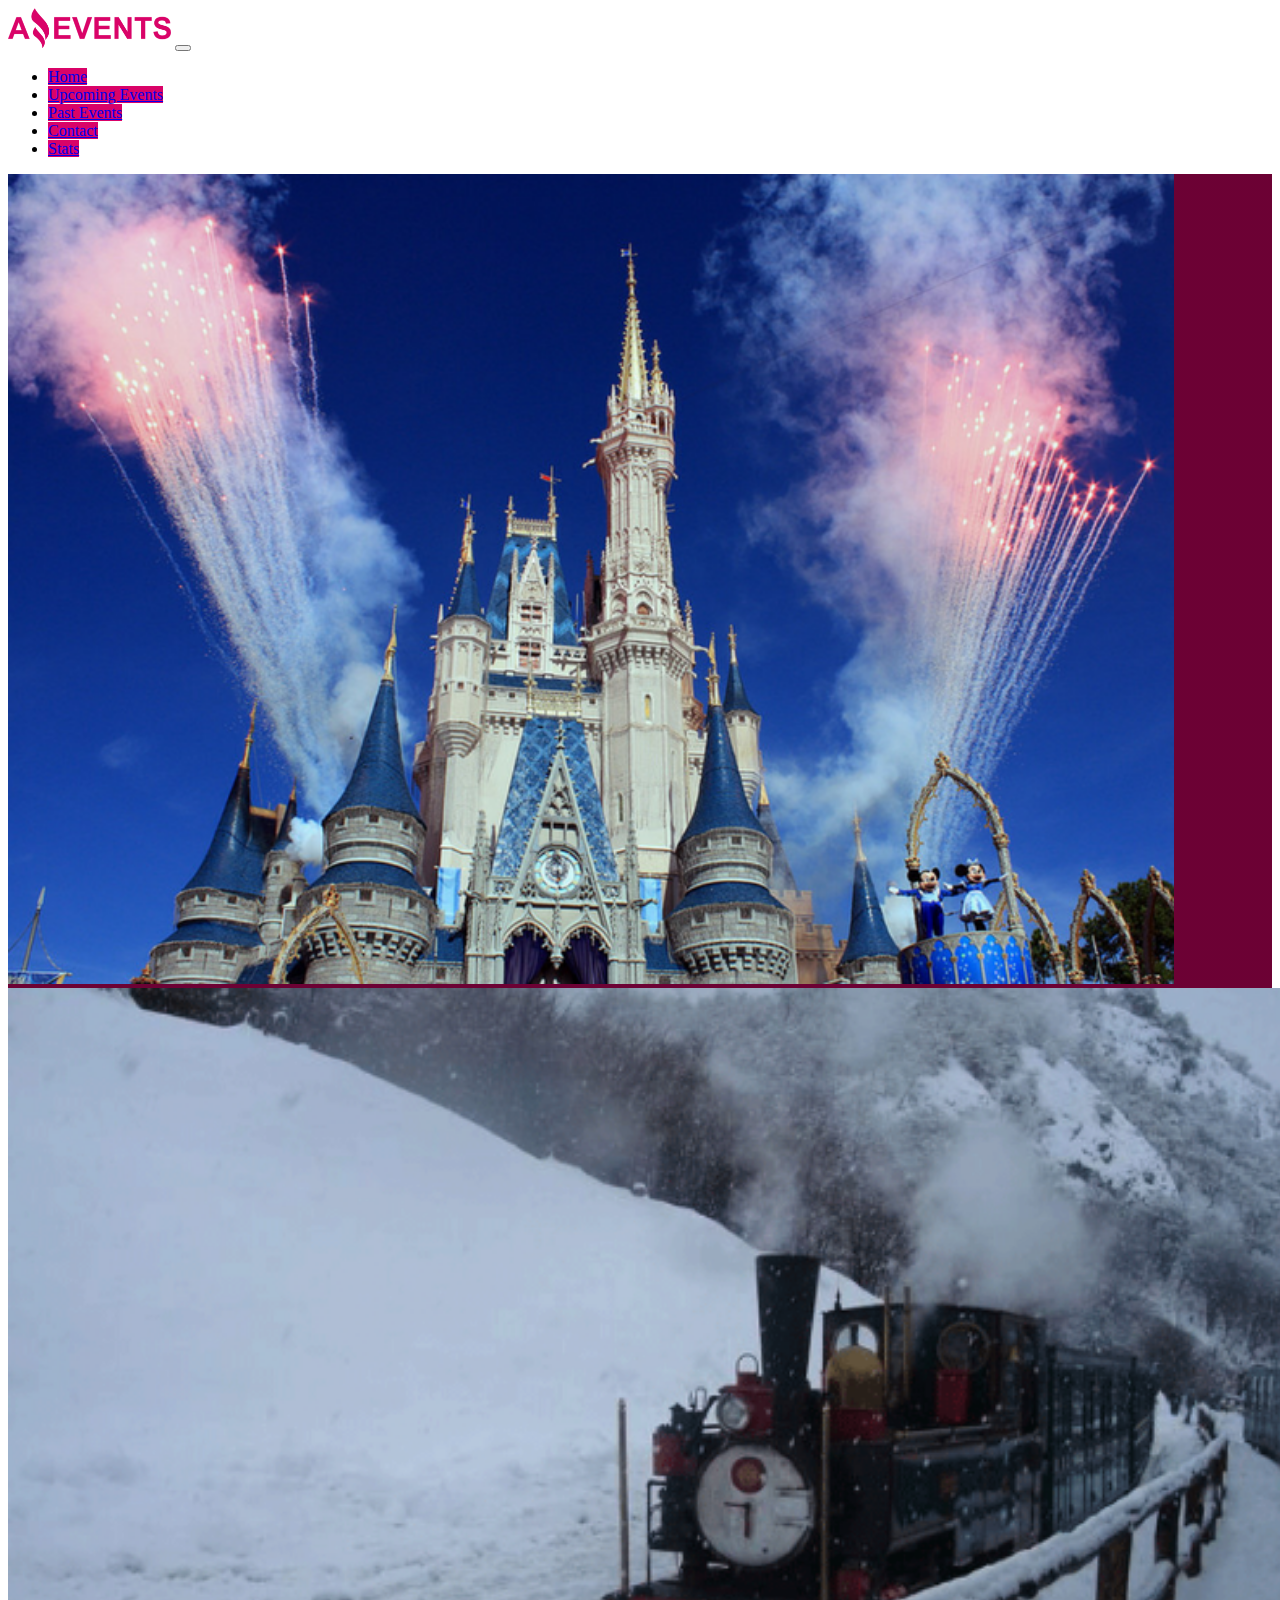
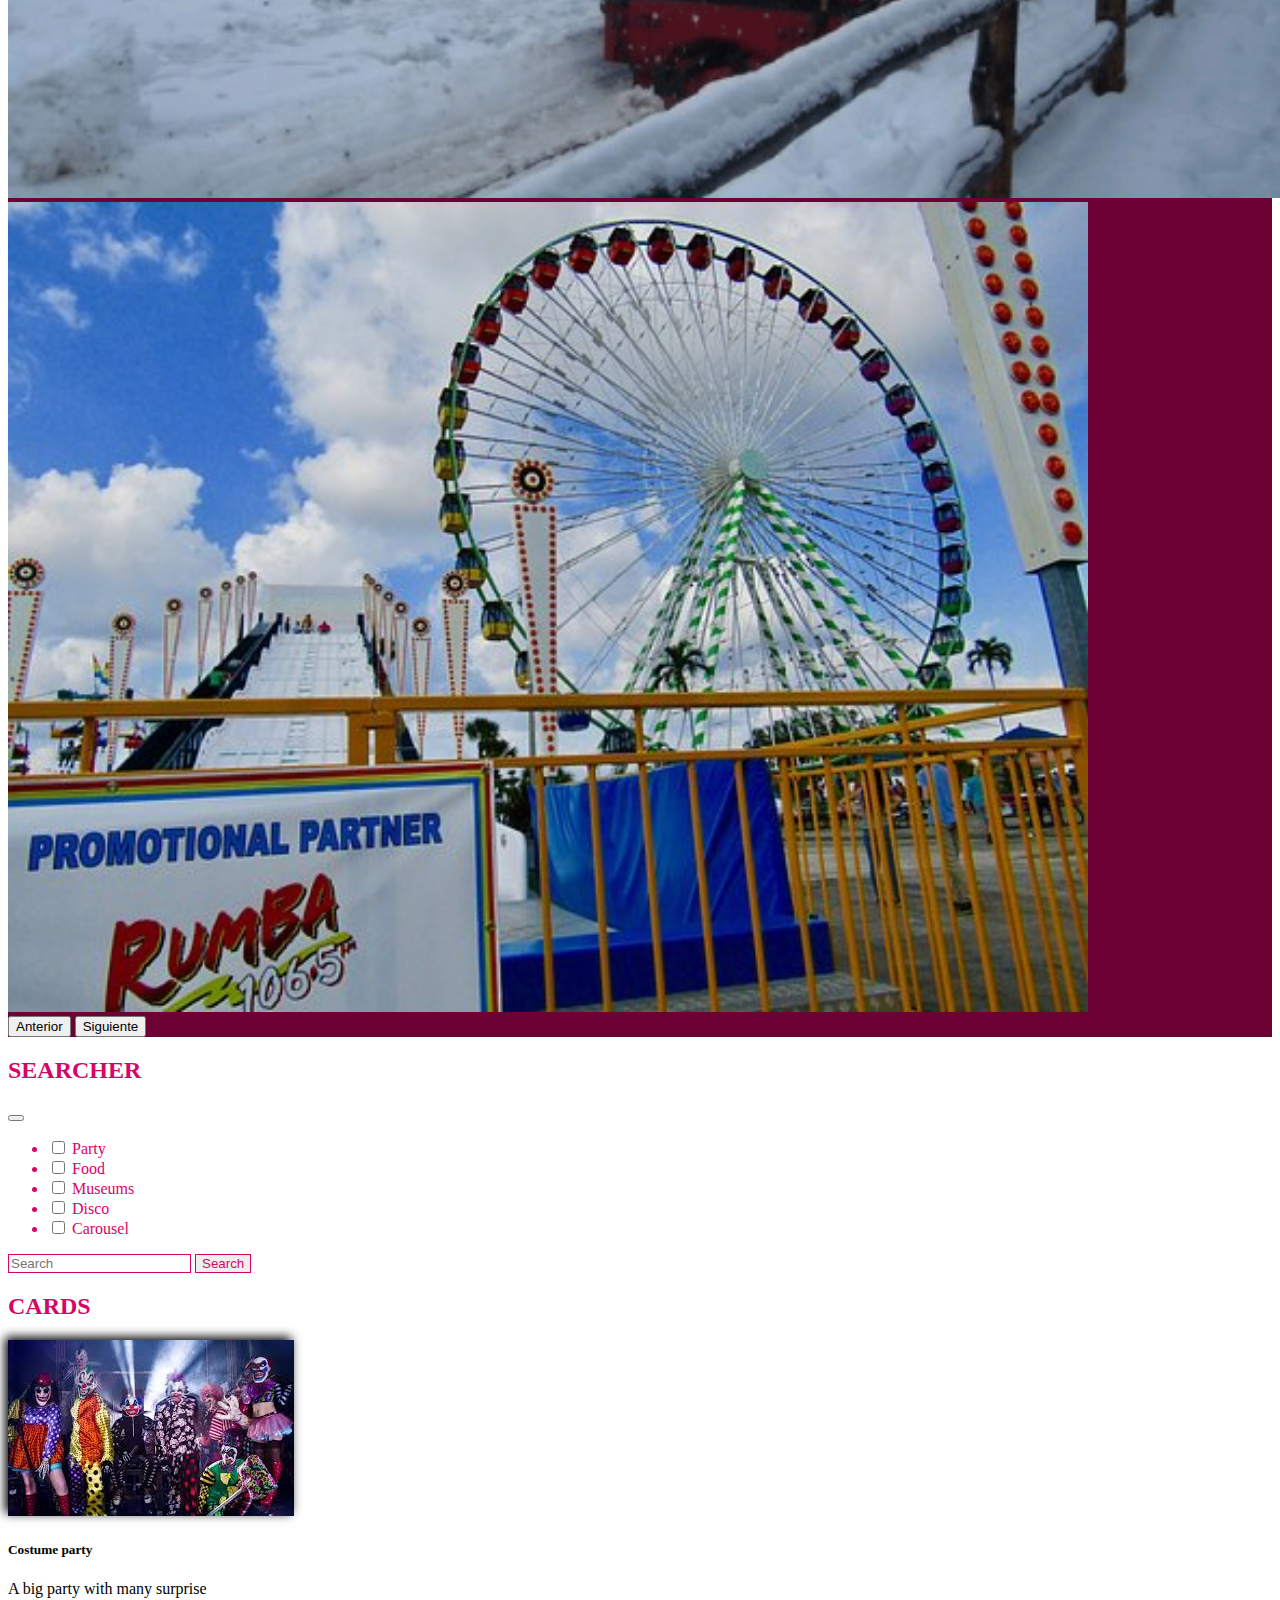
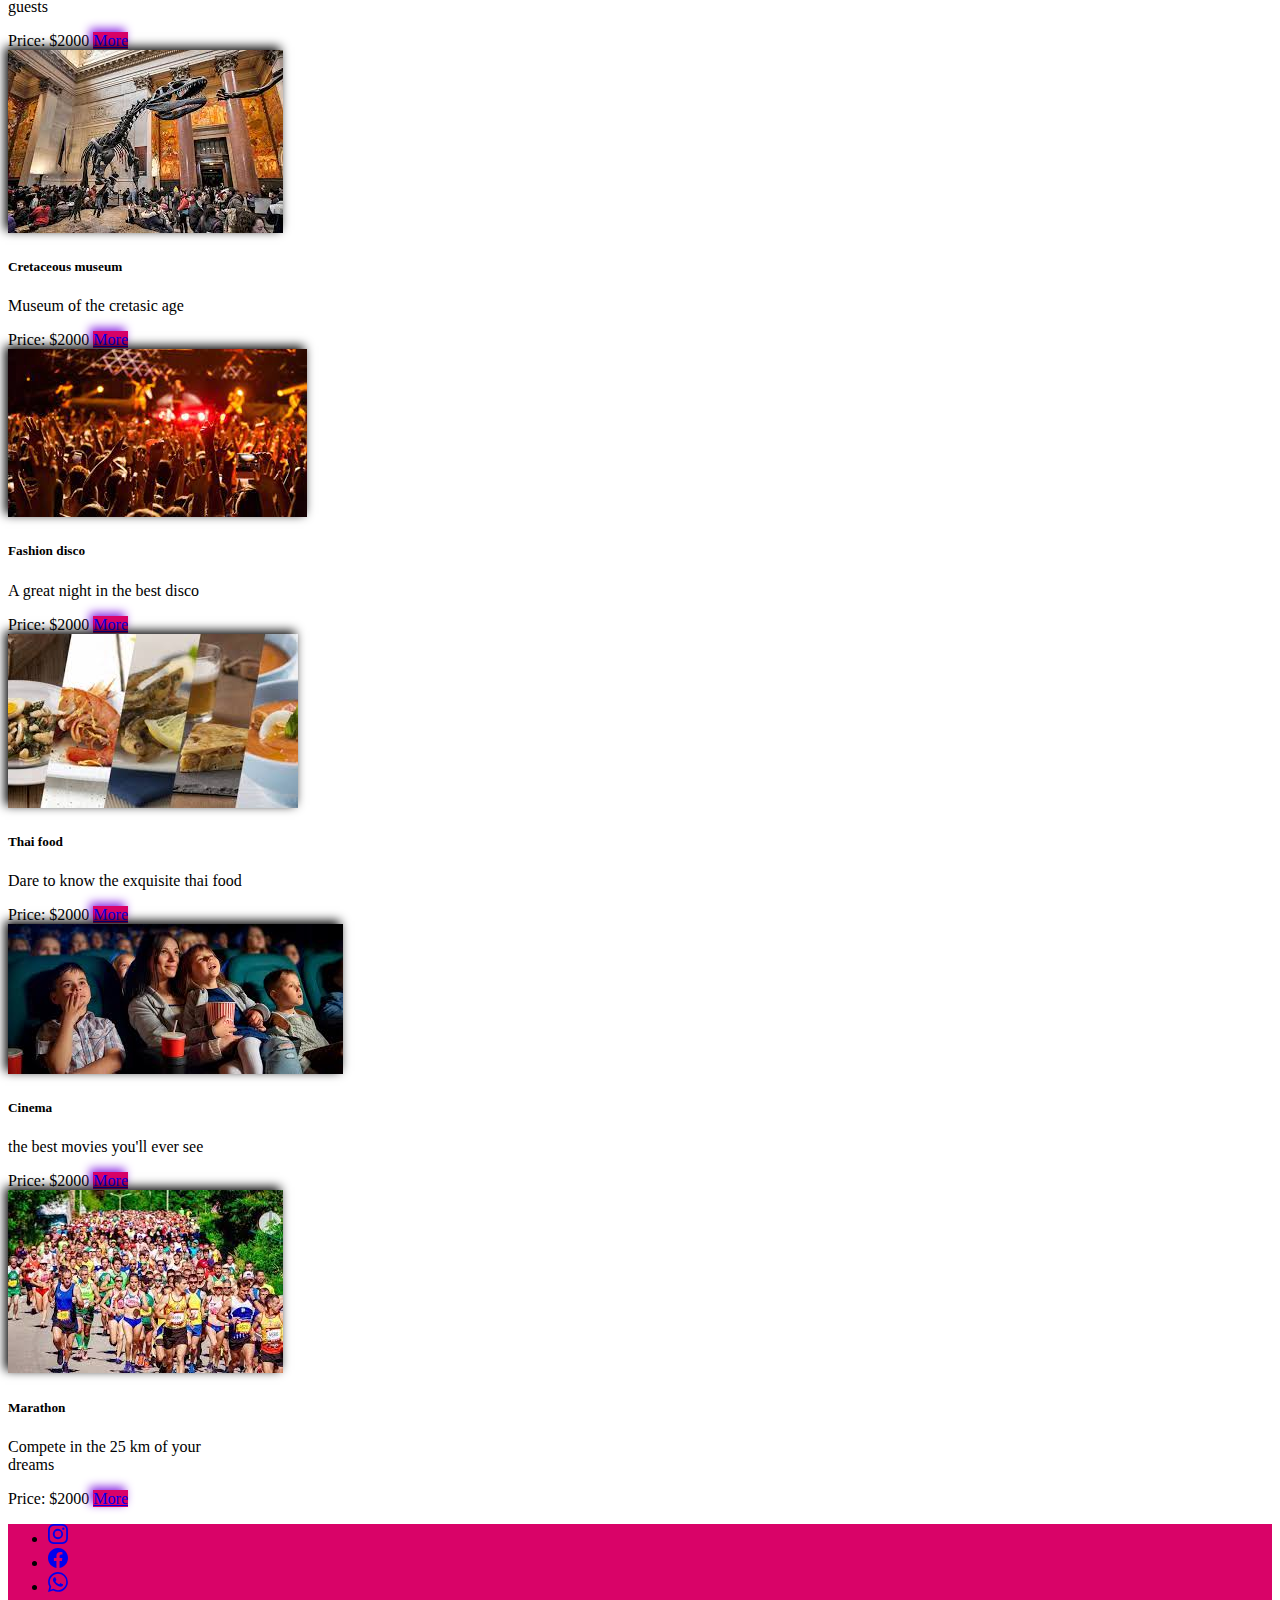
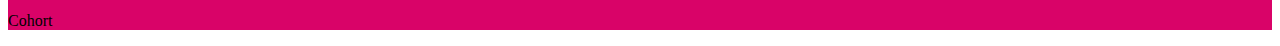
==== index.html @ 09cceeb0 "agregando todas las cards" ====
<!DOCTYPE html>
<html lang="en">
<head>
    <meta charset="UTF-8">
    <meta http-equiv="X-UA-Compatible" content="IE=edge">
    <meta name="viewport" content="width=device-width, initial-scale=1.0">
    <link href="https://cdn.jsdelivr.net/npm/bootstrap@5.3.0-alpha1/dist/css/bootstrap.min.css" rel="stylesheet" integrity="sha384-GLhlTQ8iRABdZLl6O3oVMWSktQOp6b7In1Zl3/Jr59b6EGGoI1aFkw7cmDA6j6gD" crossorigin="anonymous">
    <link rel="shortcut icon" href="./assets/img/Logo-Amazing-Events.ico" type="image/x-icon">
    <link rel="stylesheet" href="./assets/styles/styles.css">
    <title>Amazing Events - Home</title>
</head>
<body>
    <header>
        <nav class="navbar navbar-expand-lg navbar-light bg-light">
            <div class="container-fluid">
                <!--logotype-->
                <a class="navbar-brand" href="#"><img src="./assets/img/Logo_Amazing_Events.png" alt="logotype" height="40"></a>
                <!--dropdown menu-->
                <button class="navbar-toggler" type="button" data-bs-toggle="collapse" data-bs-target="#navbarSupportedContent" aria-controls="navbarSupportedContent" aria-expanded="false" aria-label="Toggle navigation">
                    <span class="navbar-toggler-icon"></span>
                </button>
                <div class="collapse navbar-collapse justify-content-end pe-5" id="navbarSupportedContent">
                    <ul class="navbar-nav mb-2 mb-lg-0">
                        <li class="nav-item p-2">
                            <a class="nav-link active nav_color rounded-3 text-white pm" aria-current="page" href="#">Home</a>
                        </li>
                        <li class="nav-item p-2">
                            <a class="nav-link nav_color rounded-3 text-white pm" href="./upcomingEvents.html">Upcoming Events</a>
                        </li>
                        <li class="nav-item p-2">
                            <a class="nav-link nav_color rounded-3 text-white pm" href="./pastEvents.html">Past Events</a>
                        </li>
                        <li class="nav-item p-2">
                            <a class="nav-link nav_color rounded-3 text-white pm" href="./contact.html">Contact</a>
                        </li>
                        <li class="nav-item p-2">
                            <a class="nav-link nav_color rounded-3 text-white pm" href="./stats.html">Stats</a>
                        </li>
                    </ul>
                </div>
            </div>
        </nav>
    </header>
    <main>
        <!--slider-->
        <div id="carouselExampleControls" class="carousel bg_color2 sombra" data-bs-ride="carousel">
            <div class="carousel-inner">
                <div class="carousel-item active ">
                    <img src="./assets/img/castle.png" class="d-block w-100 slider" alt="castle">
                </div>
                <div class="carousel-item">
                    <img src="./assets/img/train.png" class="d-block w-100 slider" alt="train">
                </div>
                <div class="carousel-item">
                    <img src="./assets/img/imgcarrousel.jpg" class="d-block w-100 slider" alt="carruosel">
                </div>
            </div>
            <button class="carousel-control-prev" type="button" data-bs-target="#carouselExampleControls" data-bs-slide="prev">
              <span class="carousel-control-prev-icon" aria-hidden="true"></span>
              <span class="visually-hidden">Anterior</span>
            </button>
            <button class="carousel-control-next" type="button" data-bs-target="#carouselExampleControls" data-bs-slide="next">
              <span class="carousel-control-next-icon" aria-hidden="true"></span>
              <span class="visually-hidden">Siguiente</span>
            </button>
        </div>
        <!--barra validadora con buscador-->
        <section class="container pt-5 letter_color">
            <h2 class="text-center fw-bolder pb-3">SEARCHER</h2>            
            <nav class="navbar navbar-expand-lg navbar-light bg-light pt-3">
                <div class="container-fluid">
                    <button class="navbar-toggler" type="button" data-bs-toggle="collapse" data-bs-target="#navbarSupportedContent" aria-controls="navbarSupportedContent" aria-expanded="false" aria-label="Toggle navigation">
                        <span class="navbar-toggler-icon"></span>
                    </button>
                    <div class="collapse navbar-collapse" id="navbarSupportedContent">
                        <ul class="navbar-nav me-auto mb-2 mb-lg-0">
                            <li class="nav-item">
                                <div class="form-check pe-3 sp">
                                    <input class="form-check-input border_color" type="checkbox" value="" id="flexCheckIndeterminate1">
                                    <label class="form-check-label" for="flexCheckIndeterminate1">
                                      Party
                                    </label>
                                </div>
                            </li>
                            <li class="nav-item">
                                <div class="form-check pe-3">
                                    <input class="form-check-input border_color" type="checkbox" value="" id="flexCheckIndeterminate2">
                                    <label class="form-check-label" for="flexCheckIndeterminate2">
                                      Food
                                    </label>
                                </div>
                            </li>
                            <li class="nav-item">
                                <div class="form-check pe-3">
                                    <input class="form-check-input border_color" type="checkbox" value="" id="flexCheckIndeterminate3">
                                    <label class="form-check-label" for="flexCheckIndeterminate3">
                                      Museums
                                    </label>
                                </div>
                            </li>
                            <li class="nav-item">
                                <div class="form-check pe-3">
                                    <input class="form-check-input border_color" type="checkbox" value="" id="flexCheckIndeterminate4">
                                    <label class="form-check-label" for="flexCheckIndeterminate4">
                                      Disco
                                    </label>
                                </div>
                            </li>
                            <li class="nav-item">
                                <div class="form-check">
                                    <input class="form-check-input border_color" type="checkbox" value="" id="flexCheckIndeterminate5">
                                    <label class="form-check-label" for="flexCheckIndeterminate5">
                                      Carousel
                                    </label>
                                </div>
                            </li>
                            
                        </ul>
                        <form class="d-flex" role="search">
                            <input class="form-control me-2 border_color letter_color" type="search" placeholder="Search" aria-label="Buscar">
                            <button class="btn letter_color border_color jover" type="submit">Search</button>
                        </form>
                    </div>
                </div>
            </nav>
        </section>
        <!--seccion cards-->
        <section class="container pt-5 pb-5">
            <h2 class="text-center fw-bolder letter_color pt-5">CARDS</h2>
            <div class="row gap-3 justify-content-center p-3 pt-5">
                <div class="card pt-2 shadow" style="width: 15rem;">
                    <img src="./assets/img/Costume_Party.jpg" class="card-img-top w-100 h-50 b_shadow" alt="party">
                    <div class="card-body text-center">
                        <h5 class="card-title">Costume party</h5>
                        <p class="card-text">A big party with many surprise guests</p>
                        <span class="card-text pe-2 ps-3">Price: $2000</span>
                        <a href="./details.html" class="btn btn-danger b_shadow_button">More</a>
                    </div>
                </div>
                <div class="card pt-2 shadow" style="width: 15rem;">
                    <img src="./assets/img/Museum_Tour.jpg" class="card-img-top w-100 h-50 b_shadow" alt="museum">
                    <div class="card-body text-center">
                        <h5 class="card-title">Cretaceous museum</h5>
                        <p class="card-text">Museum of the cretasic age</p>
                        <span class="card-text pe-2 ps-3">Price: $2000</span>
                        <a href="./details.html" class="btn btn-danger b_shadow_button">More</a>
                    </div>
                </div>
                <div class="card pt-2 shadow" style="width: 15rem;">
                    <img src="./assets/img/Music_Concert.jpg" class="card-img-top w-100 h-50 b_shadow" alt="disco">
                    <div class="card-body text-center">
                        <h5 class="card-title">Fashion disco</h5>
                        <p class="card-text">A great night in the best disco</p>
                        <span class="card-text pe-2 ps-3">Price: $2000</span>
                        <a href="./details.html" class="btn btn-danger b_shadow_button">More</a>
                    </div>
                </div>
                <div class="card pt-2 shadow" style="width: 15rem;">
                    <img src="./assets/img/Food_Fair.jpg" class="card-img-top w-100 h-50 b_shadow" alt="food">
                    <div class="card-body text-center">
                        <h5 class="card-title">Thai food</h5>
                        <p class="card-text">Dare to know the exquisite thai food</p>
                        <span class="card-text pe-2 ps-3">Price: $2000</span>
                        <a href="./details.html" class="btn btn-danger b_shadow_button">More</a>
                    </div>
                </div>
                <div class="card pt-2 shadow" style="width: 15rem;">
                    <img src="./assets/img/Cinema.jpg" class="card-img-top w-100 h-50 b_shadow" alt="cinema">
                    <div class="card-body text-center">
                        <h5 class="card-title">Cinema</h5>
                        <p class="card-text">the best movies you'll ever see</p>
                        <span class="card-text pe-2 ps-3">Price: $2000</span>
                        <a href="./details.html" class="btn btn-danger b_shadow_button">More</a>
                    </div>
                </div>
                <div class="card pt-2 shadow" style="width: 15rem;">
                    <img src="./assets/img/Marathon.jpg" class="card-img-top w-100 h-50 b_shadow" alt="marathon">
                    <div class="card-body text-center">
                        <h5 class="card-title">Marathon</h5>
                        <p class="card-text">Compete in the 25 km of your dreams</p>
                        <span class="card-text pe-2 ps-3">Price: $2000</span>
                        <a href="./details.html" class="btn btn-danger b_shadow_button">More</a>
                    </div>
                </div>
            </div>
        </section>
        
    </main>
    <footer class="container d-flex justify-content-between">
        <ul class="list-unstyled d-flex">
            <li class="ms-3"><a class=" br p-1 text-white align-middle" href="https://www.instagram.com/"><svg xmlns="http://www.w3.org/2000/svg" width="20" height="20" fill="currentColor" class="bi bi-instagram" viewBox="0 0 16 16">
                <path d="M8 0C5.829 0 5.556.01 4.703.048 3.85.088 3.269.222 2.76.42a3.917 3.917 0 0 0-1.417.923A3.927 3.927 0 0 0 .42 2.76C.222 3.268.087 3.85.048 4.7.01 5.555 0 5.827 0 8.001c0 2.172.01 2.444.048 3.297.04.852.174 1.433.372 1.942.205.526.478.972.923 1.417.444.445.89.719 1.416.923.51.198 1.09.333 1.942.372C5.555 15.99 5.827 16 8 16s2.444-.01 3.298-.048c.851-.04 1.434-.174 1.943-.372a3.916 3.916 0 0 0 1.416-.923c.445-.445.718-.891.923-1.417.197-.509.332-1.09.372-1.942C15.99 10.445 16 10.173 16 8s-.01-2.445-.048-3.299c-.04-.851-.175-1.433-.372-1.941a3.926 3.926 0 0 0-.923-1.417A3.911 3.911 0 0 0 13.24.42c-.51-.198-1.092-.333-1.943-.372C10.443.01 10.172 0 7.998 0h.003zm-.717 1.442h.718c2.136 0 2.389.007 3.232.046.78.035 1.204.166 1.486.275.373.145.64.319.92.599.28.28.453.546.598.92.11.281.24.705.275 1.485.039.843.047 1.096.047 3.231s-.008 2.389-.047 3.232c-.035.78-.166 1.203-.275 1.485a2.47 2.47 0 0 1-.599.919c-.28.28-.546.453-.92.598-.28.11-.704.24-1.485.276-.843.038-1.096.047-3.232.047s-2.39-.009-3.233-.047c-.78-.036-1.203-.166-1.485-.276a2.478 2.478 0 0 1-.92-.598 2.48 2.48 0 0 1-.6-.92c-.109-.281-.24-.705-.275-1.485-.038-.843-.046-1.096-.046-3.233 0-2.136.008-2.388.046-3.231.036-.78.166-1.204.276-1.486.145-.373.319-.64.599-.92.28-.28.546-.453.92-.598.282-.11.705-.24 1.485-.276.738-.034 1.024-.044 2.515-.045v.002zm4.988 1.328a.96.96 0 1 0 0 1.92.96.96 0 0 0 0-1.92zm-4.27 1.122a4.109 4.109 0 1 0 0 8.217 4.109 4.109 0 0 0 0-8.217zm0 1.441a2.667 2.667 0 1 1 0 5.334 2.667 2.667 0 0 1 0-5.334z"/>
              </svg></a></li>
            <li class="ms-3"><a class=" br p-1 text-white align-middle" href="https://es-la.facebook.com/"><svg xmlns="http://www.w3.org/2000/svg" width="20" height="20" fill="currentColor" class="bi bi-facebook" viewBox="0 0 16 16">
                <path d="M16 8.049c0-4.446-3.582-8.05-8-8.05C3.58 0-.002 3.603-.002 8.05c0 4.017 2.926 7.347 6.75 7.951v-5.625h-2.03V8.05H6.75V6.275c0-2.017 1.195-3.131 3.022-3.131.876 0 1.791.157 1.791.157v1.98h-1.009c-.993 0-1.303.621-1.303 1.258v1.51h2.218l-.354 2.326H9.25V16c3.824-.604 6.75-3.934 6.75-7.951z"/>
              </svg></a></li>
            <li class="ms-3"><a class=" br p-1 text-white align-middle" href="https://www.whatsapp.com/?lang=es"><svg xmlns="http://www.w3.org/2000/svg" width="20" height="20" fill="currentColor" class="bi bi-whatsapp" viewBox="0 0 16 16">
                <path d="M13.601 2.326A7.854 7.854 0 0 0 7.994 0C3.627 0 .068 3.558.064 7.926c0 1.399.366 2.76 1.057 3.965L0 16l4.204-1.102a7.933 7.933 0 0 0 3.79.965h.004c4.368 0 7.926-3.558 7.93-7.93A7.898 7.898 0 0 0 13.6 2.326zM7.994 14.521a6.573 6.573 0 0 1-3.356-.92l-.24-.144-2.494.654.666-2.433-.156-.251a6.56 6.56 0 0 1-1.007-3.505c0-3.626 2.957-6.584 6.591-6.584a6.56 6.56 0 0 1 4.66 1.931 6.557 6.557 0 0 1 1.928 4.66c-.004 3.639-2.961 6.592-6.592 6.592zm3.615-4.934c-.197-.099-1.17-.578-1.353-.646-.182-.065-.315-.099-.445.099-.133.197-.513.646-.627.775-.114.133-.232.148-.43.05-.197-.1-.836-.308-1.592-.985-.59-.525-.985-1.175-1.103-1.372-.114-.198-.011-.304.088-.403.087-.088.197-.232.296-.346.1-.114.133-.198.198-.33.065-.134.034-.248-.015-.347-.05-.099-.445-1.076-.612-1.47-.16-.389-.323-.335-.445-.34-.114-.007-.247-.007-.38-.007a.729.729 0 0 0-.529.247c-.182.198-.691.677-.691 1.654 0 .977.71 1.916.81 2.049.098.133 1.394 2.132 3.383 2.992.47.205.84.326 1.129.418.475.152.904.129 1.246.08.38-.058 1.171-.48 1.338-.943.164-.464.164-.86.114-.943-.049-.084-.182-.133-.38-.232z"/>
              </svg></a></li>
        </ul>
        <p class="pe-5 h2 text-white">Cohort</p>
    </footer>








    <script src="https://cdn.jsdelivr.net/npm/bootstrap@5.3.0-alpha1/dist/js/bootstrap.bundle.min.js" integrity="sha384-w76AqPfDkMBDXo30jS1Sgez6pr3x5MlQ1ZAGC+nuZB+EYdgRZgiwxhTBTkF7CXvN" crossorigin="anonymous"></script>
</body>
</html>
---- assets/styles/styles.css ----
.nav_color {
    background-color: #D90368;
}

.slider {
    height: 90vh;
}


.br {
    border-radius: 10px;
}

.letter_color {
    color: #D90368;
}
.bg_color {
    background-color: #D90368;
}
.bg_color:hover {
    background-color: blueviolet;
}
.border_color {
    border: 1px solid #D90368;
}
.jover:hover{
    background-color: #D90368;
    color: white;
}
.b_shadow{
   box-shadow: -.2em -.2em 10px; 
}
.b_shadow_button {
    background-color: #D90368;
    box-shadow: -.2em -.2em 10px blueviolet;
}
.b_shadow_button:hover {
    background-color: blueviolet;
}

footer {
    background-color: #D90368;
    min-height: 5vh;
}

.bg_color2 {
    background-color: #D90368;
}
.sombra {
    background-image: linear-gradient(rgba(0, 0, 0, 0.5), rgba(0, 0, 0, 0.5));
}

/*page details*/
.card_total {
    min-width: 80vw;
    min-height: 60vh;
    margin: auto;
    padding: 30px;
}
.alto {
    min-height: 50vh;
}


/*mediaqueries*/
@media screen and (max-width: 768px) {
    .slider {
        height: 28vh;
        width: 50vw;
        margin: auto;
    }
    .pm{
        padding-left: 10px;
    }
    .sp {
        padding-top: 20px;
        padding-bottom: 5px;
    }
}
@media screen and (max-width: 576px) {
    .slider {
        height: 25vh;
        width: 45vw;
        margin: auto;
    }
}
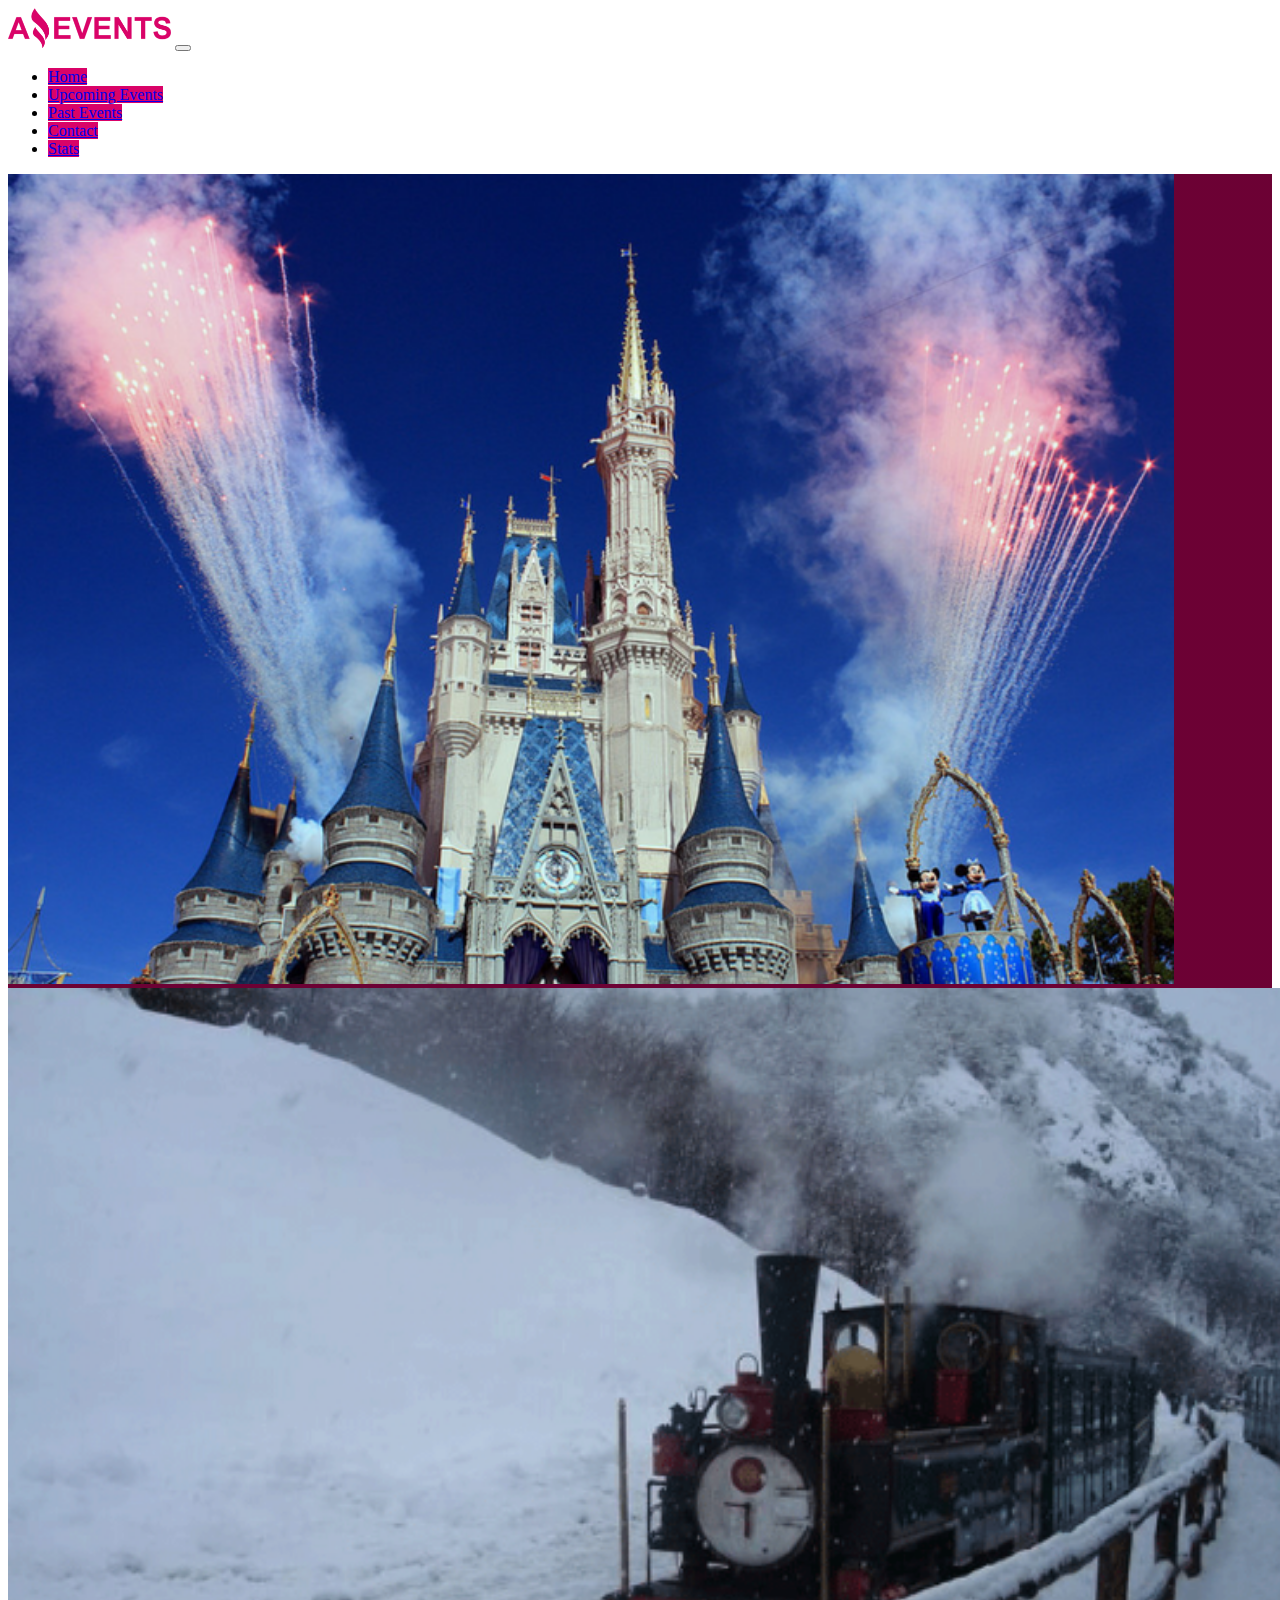
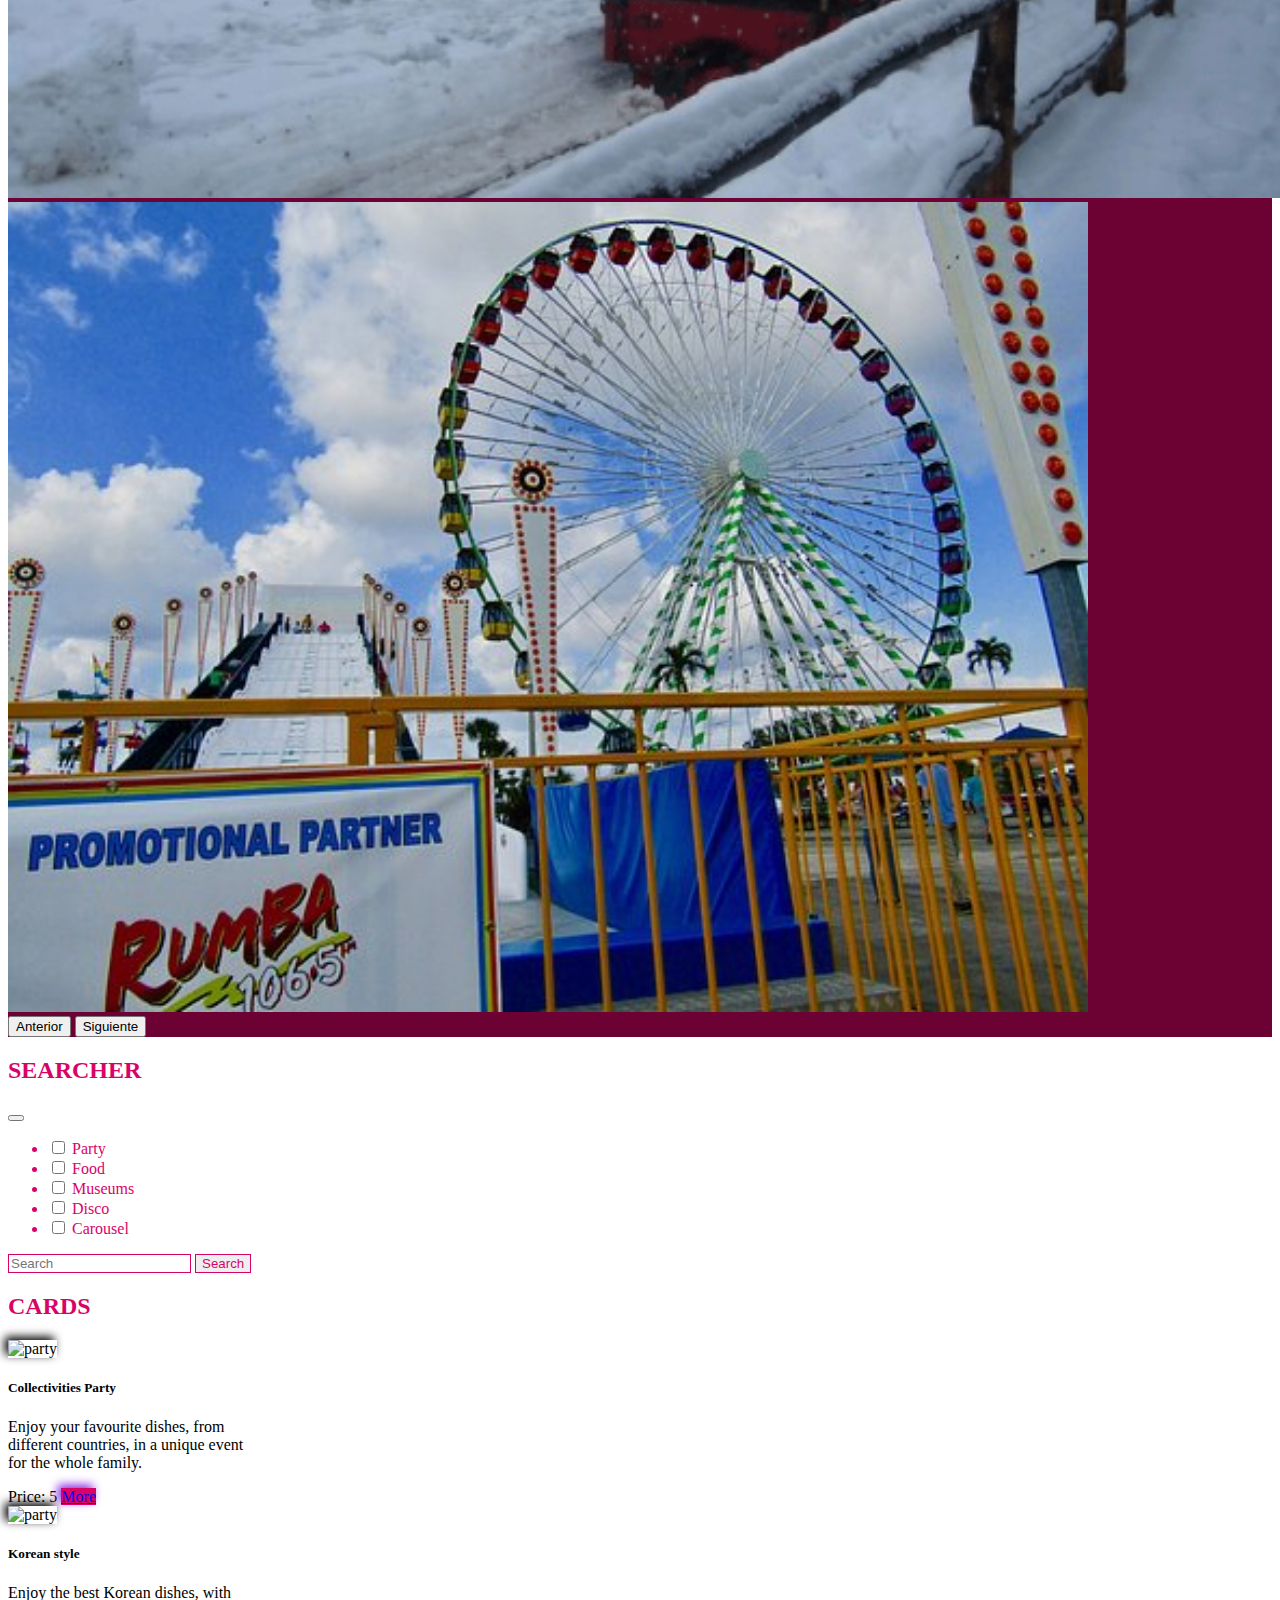
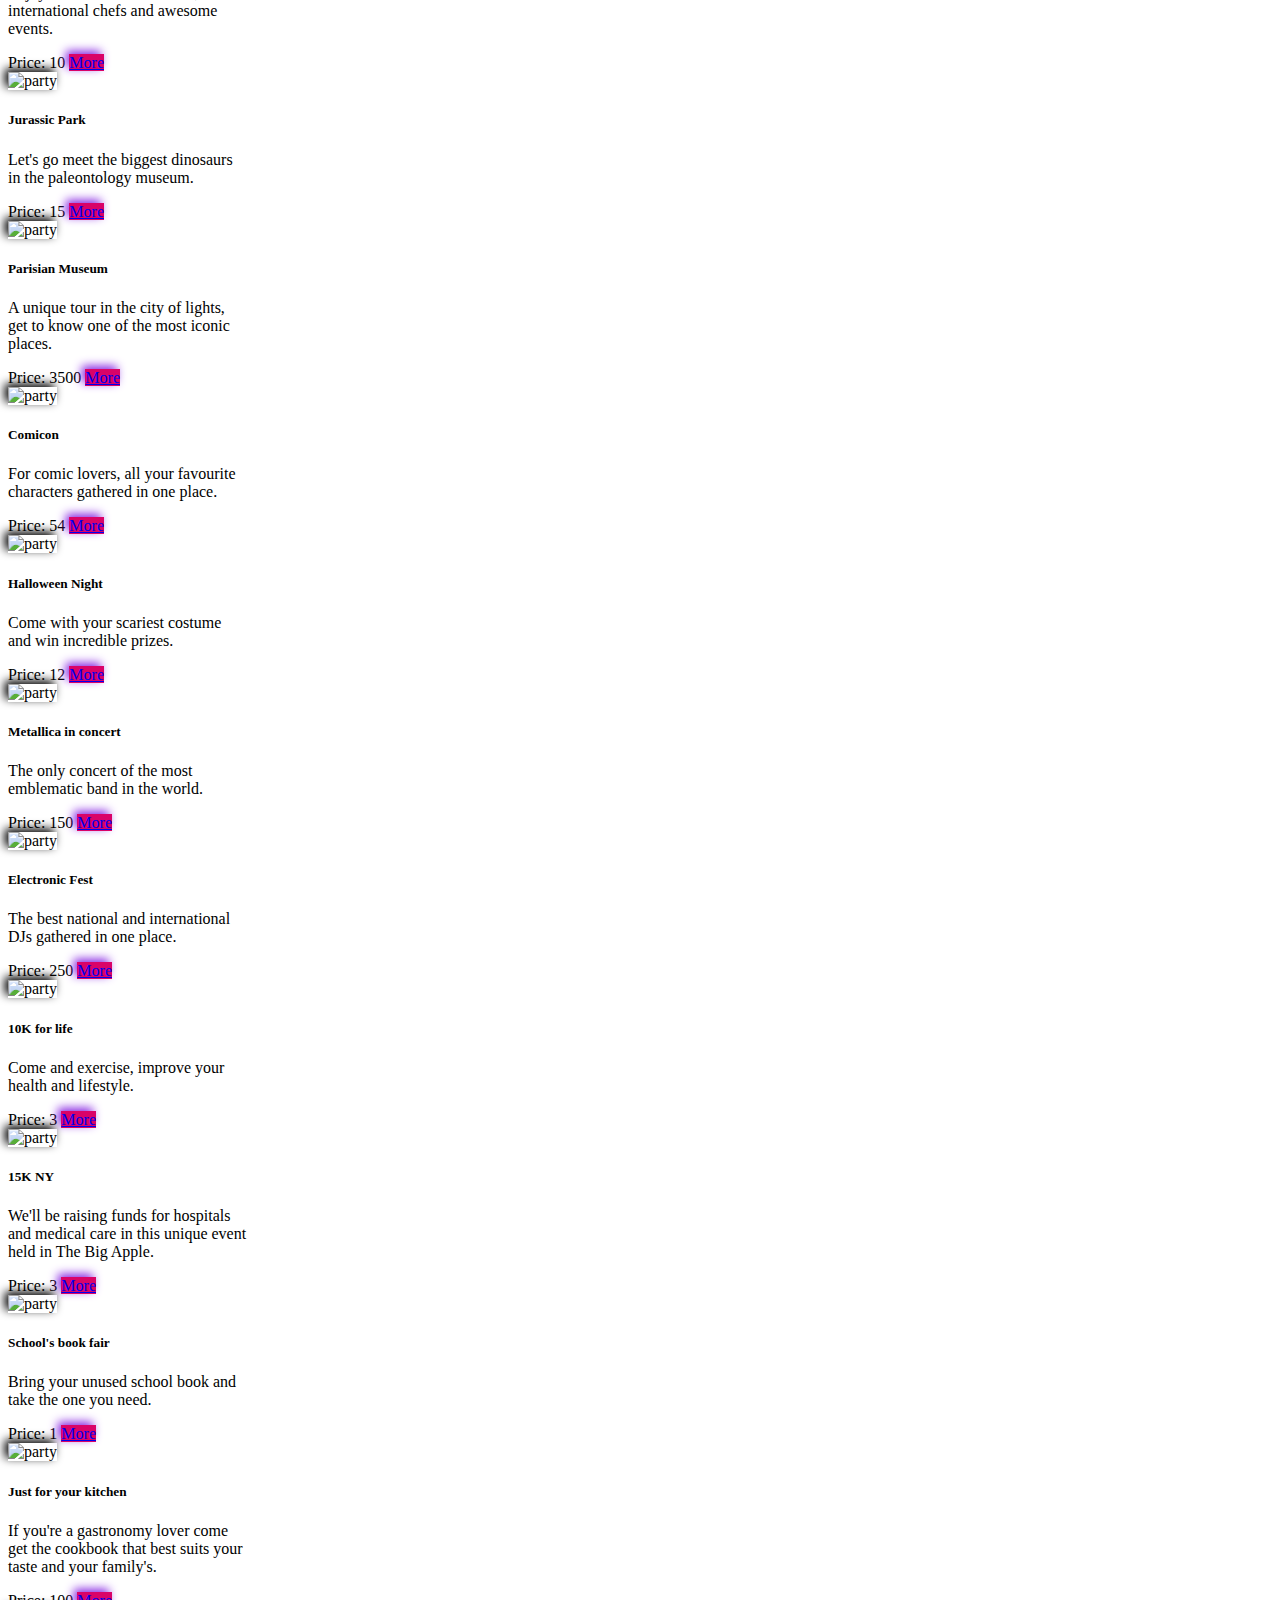
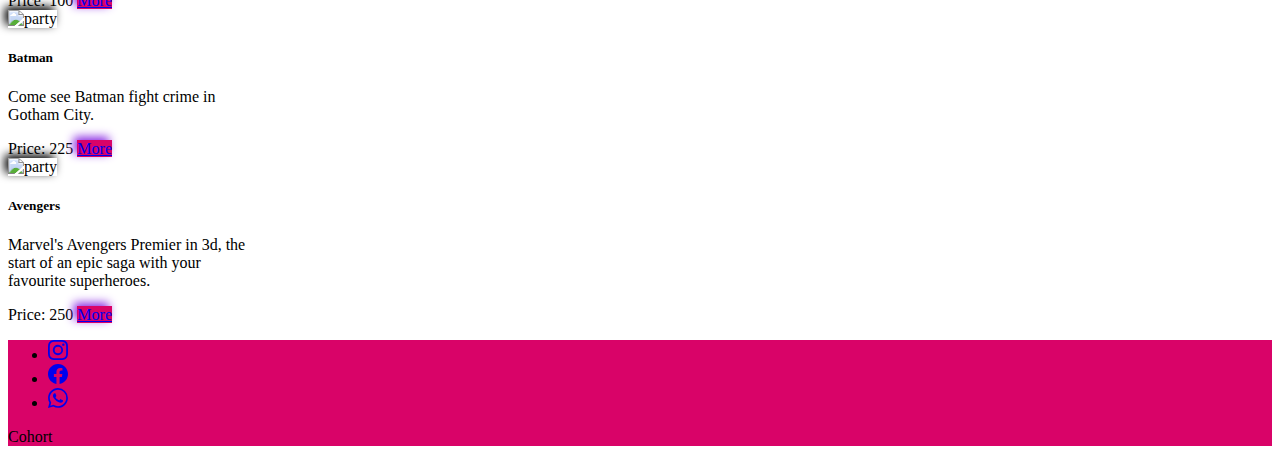
==== commit 071d23b8: "termino for para agregar cards" ====
--- a/index.html
+++ b/index.html
@@ -127,61 +127,8 @@
         <!--seccion cards-->
         <section class="container pt-5 pb-5">
             <h2 class="text-center fw-bolder letter_color pt-5">CARDS</h2>
-            <div class="row gap-3 justify-content-center p-3 pt-5">
-                <div class="card pt-2 shadow" style="width: 15rem;">
-                    <img src="./assets/img/Costume_Party.jpg" class="card-img-top w-100 h-50 b_shadow" alt="party">
-                    <div class="card-body text-center">
-                        <h5 class="card-title">Costume party</h5>
-                        <p class="card-text">A big party with many surprise guests</p>
-                        <span class="card-text pe-2 ps-3">Price: $2000</span>
-                        <a href="./details.html" class="btn btn-danger b_shadow_button">More</a>
-                    </div>
-                </div>
-                <div class="card pt-2 shadow" style="width: 15rem;">
-                    <img src="./assets/img/Museum_Tour.jpg" class="card-img-top w-100 h-50 b_shadow" alt="museum">
-                    <div class="card-body text-center">
-                        <h5 class="card-title">Cretaceous museum</h5>
-                        <p class="card-text">Museum of the cretasic age</p>
-                        <span class="card-text pe-2 ps-3">Price: $2000</span>
-                        <a href="./details.html" class="btn btn-danger b_shadow_button">More</a>
-                    </div>
-                </div>
-                <div class="card pt-2 shadow" style="width: 15rem;">
-                    <img src="./assets/img/Music_Concert.jpg" class="card-img-top w-100 h-50 b_shadow" alt="disco">
-                    <div class="card-body text-center">
-                        <h5 class="card-title">Fashion disco</h5>
-                        <p class="card-text">A great night in the best disco</p>
-                        <span class="card-text pe-2 ps-3">Price: $2000</span>
-                        <a href="./details.html" class="btn btn-danger b_shadow_button">More</a>
-                    </div>
-                </div>
-                <div class="card pt-2 shadow" style="width: 15rem;">
-                    <img src="./assets/img/Food_Fair.jpg" class="card-img-top w-100 h-50 b_shadow" alt="food">
-                    <div class="card-body text-center">
-                        <h5 class="card-title">Thai food</h5>
-                        <p class="card-text">Dare to know the exquisite thai food</p>
-                        <span class="card-text pe-2 ps-3">Price: $2000</span>
-                        <a href="./details.html" class="btn btn-danger b_shadow_button">More</a>
-                    </div>
-                </div>
-                <div class="card pt-2 shadow" style="width: 15rem;">
-                    <img src="./assets/img/Cinema.jpg" class="card-img-top w-100 h-50 b_shadow" alt="cinema">
-                    <div class="card-body text-center">
-                        <h5 class="card-title">Cinema</h5>
-                        <p class="card-text">the best movies you'll ever see</p>
-                        <span class="card-text pe-2 ps-3">Price: $2000</span>
-                        <a href="./details.html" class="btn btn-danger b_shadow_button">More</a>
-                    </div>
-                </div>
-                <div class="card pt-2 shadow" style="width: 15rem;">
-                    <img src="./assets/img/Marathon.jpg" class="card-img-top w-100 h-50 b_shadow" alt="marathon">
-                    <div class="card-body text-center">
-                        <h5 class="card-title">Marathon</h5>
-                        <p class="card-text">Compete in the 25 km of your dreams</p>
-                        <span class="card-text pe-2 ps-3">Price: $2000</span>
-                        <a href="./details.html" class="btn btn-danger b_shadow_button">More</a>
-                    </div>
-                </div>
+            <div id="card" class="row gap-3 justify-content-center p-3 pt-5">
+            
             </div>
         </section>
         
@@ -201,13 +148,70 @@
         <p class="pe-5 h2 text-white">Cohort</p>
     </footer>
 
-
-
-
-
-
-
-
+    <!--
+                        <div class="card pt-2 shadow" style="width: 15rem;">
+                    <img src="./assets/img/Costume_Party.jpg" class="card-img-top w-100 h-50 b_shadow" alt="party">
+                    <div class="card-body text-center">
+                        <h5 class="card-title">Costume party</h5>
+                        <p class="card-text">A big party with many surprise guests</p>
+                        <span class="card-text pe-2 ps-3">Price: $2000</span>
+                        <a href="./details.html" class="btn btn-danger b_shadow_button">More</a>
+                    </div>
+                </div>
+                <div class="card pt-2 shadow" style="width: 15rem;">
+                    <img src="./assets/img/Museum_Tour.jpg" class="card-img-top w-100 h-50 b_shadow" alt="museum">
+                    <div class="card-body text-center">
+                        <h5 class="card-title">Cretaceous museum</h5>
+                        <p class="card-text">Museum of the cretasic age</p>
+                        <span class="card-text pe-2 ps-3">Price: $2000</span>
+                        <a href="./details.html" class="btn btn-danger b_shadow_button">More</a>
+                    </div>
+                </div>
+                <div class="card pt-2 shadow" style="width: 15rem;">
+                    <img src="./assets/img/Music_Concert.jpg" class="card-img-top w-100 h-50 b_shadow" alt="disco">
+                    <div class="card-body text-center">
+                        <h5 class="card-title">Fashion disco</h5>
+                        <p class="card-text">A great night in the best disco</p>
+                        <span class="card-text pe-2 ps-3">Price: $2000</span>
+                        <a href="./details.html" class="btn btn-danger b_shadow_button">More</a>
+                    </div>
+                </div>
+                <div class="card pt-2 shadow" style="width: 15rem;">
+                    <img src="./assets/img/Food_Fair.jpg" class="card-img-top w-100 h-50 b_shadow" alt="food">
+                    <div class="card-body text-center">
+                        <h5 class="card-title">Thai food</h5>
+                        <p class="card-text">Dare to know the exquisite thai food</p>
+                        <span class="card-text pe-2 ps-3">Price: $2000</span>
+                        <a href="./details.html" class="btn btn-danger b_shadow_button">More</a>
+                    </div>
+                </div>
+                <div class="card pt-2 shadow" style="width: 15rem;">
+                    <img src="./assets/img/Cinema.jpg" class="card-img-top w-100 h-50 b_shadow" alt="cinema">
+                    <div class="card-body text-center">
+                        <h5 class="card-title">Cinema</h5>
+                        <p class="card-text">the best movies you'll ever see</p>
+                        <span class="card-text pe-2 ps-3">Price: $2000</span>
+                        <a href="./details.html" class="btn btn-danger b_shadow_button">More</a>
+                    </div>
+                </div>
+                <div class="card pt-2 shadow" style="width: 15rem;">
+                    <img src="./assets/img/Marathon.jpg" class="card-img-top w-100 h-50 b_shadow" alt="marathon">
+                    <div class="card-body text-center">
+                        <h5 class="card-title">Marathon</h5>
+                        <p class="card-text">Compete in the 25 km of your dreams</p>
+                        <span class="card-text pe-2 ps-3">Price: $2000</span>
+                        <a href="./details.html" class="btn btn-danger b_shadow_button">More</a>
+                    </div>
+                </div>
+    -->
+
+
+
+
+
+    <script type="module" src="./assets/scripts/amazing.js"></script>
+    <script type="module" src="./assets/scripts/main.js"></script>
     <script src="https://cdn.jsdelivr.net/npm/bootstrap@5.3.0-alpha1/dist/js/bootstrap.bundle.min.js" integrity="sha384-w76AqPfDkMBDXo30jS1Sgez6pr3x5MlQ1ZAGC+nuZB+EYdgRZgiwxhTBTkF7CXvN" crossorigin="anonymous"></script>
+
 </body>
 </html>--- a/assets/styles/styles.css
+++ b/assets/styles/styles.css
@@ -62,6 +62,10 @@
     min-height: 50vh;
 }
 
+caption {
+    caption-side: top;
+}
+
 
 /*mediaqueries*/
 @media screen and (max-width: 768px) {
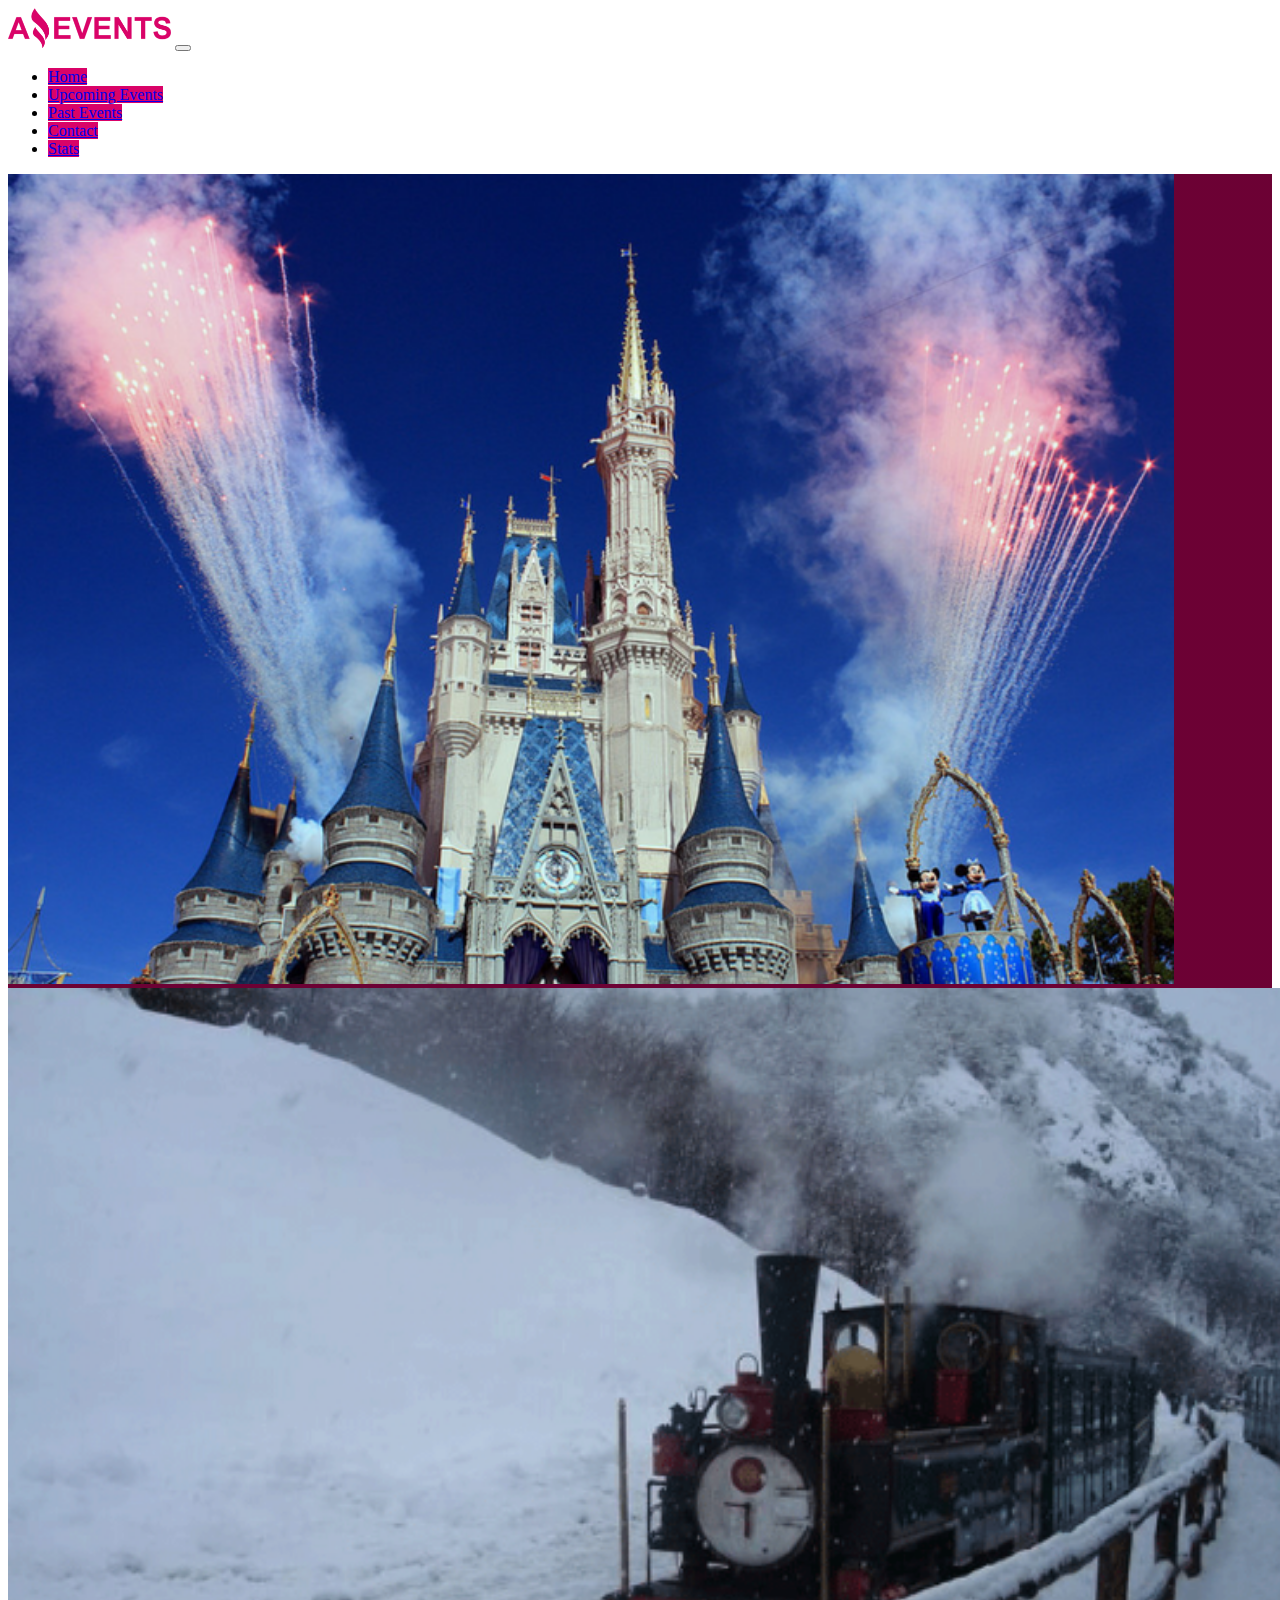
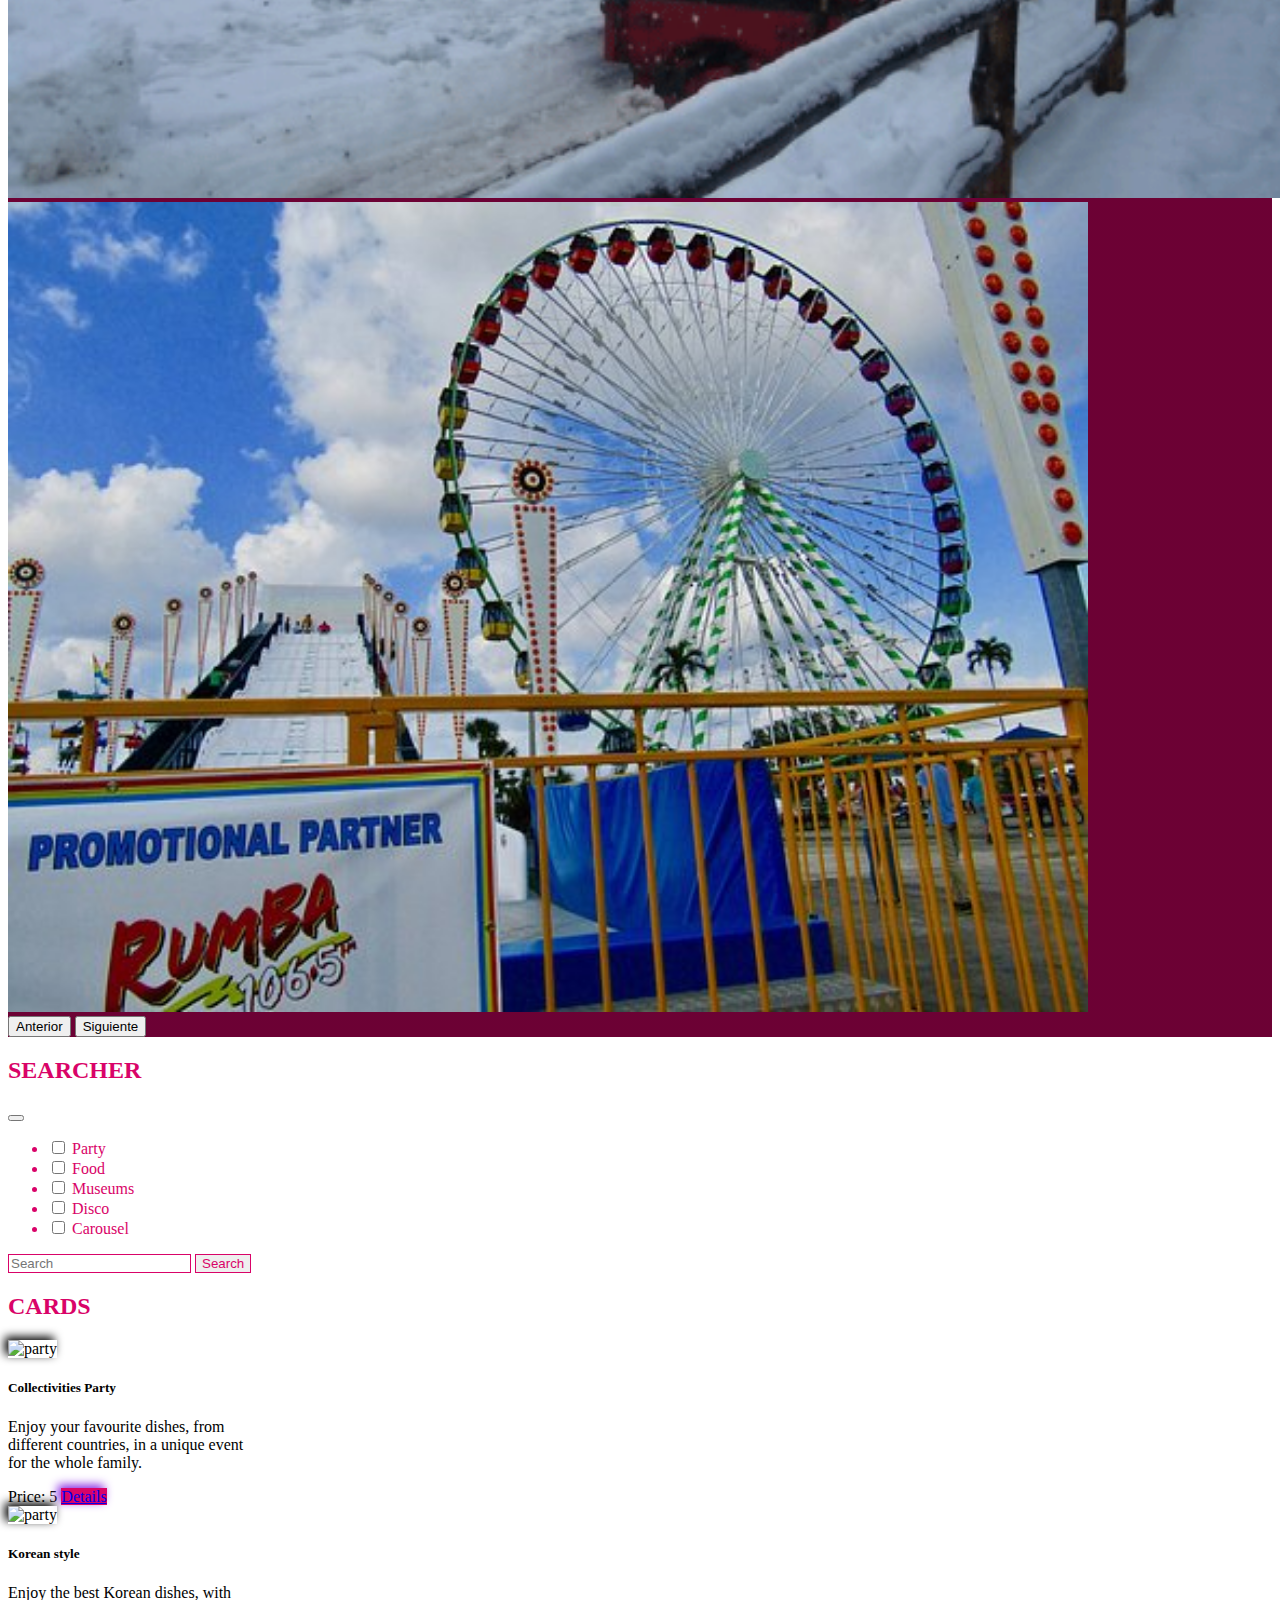
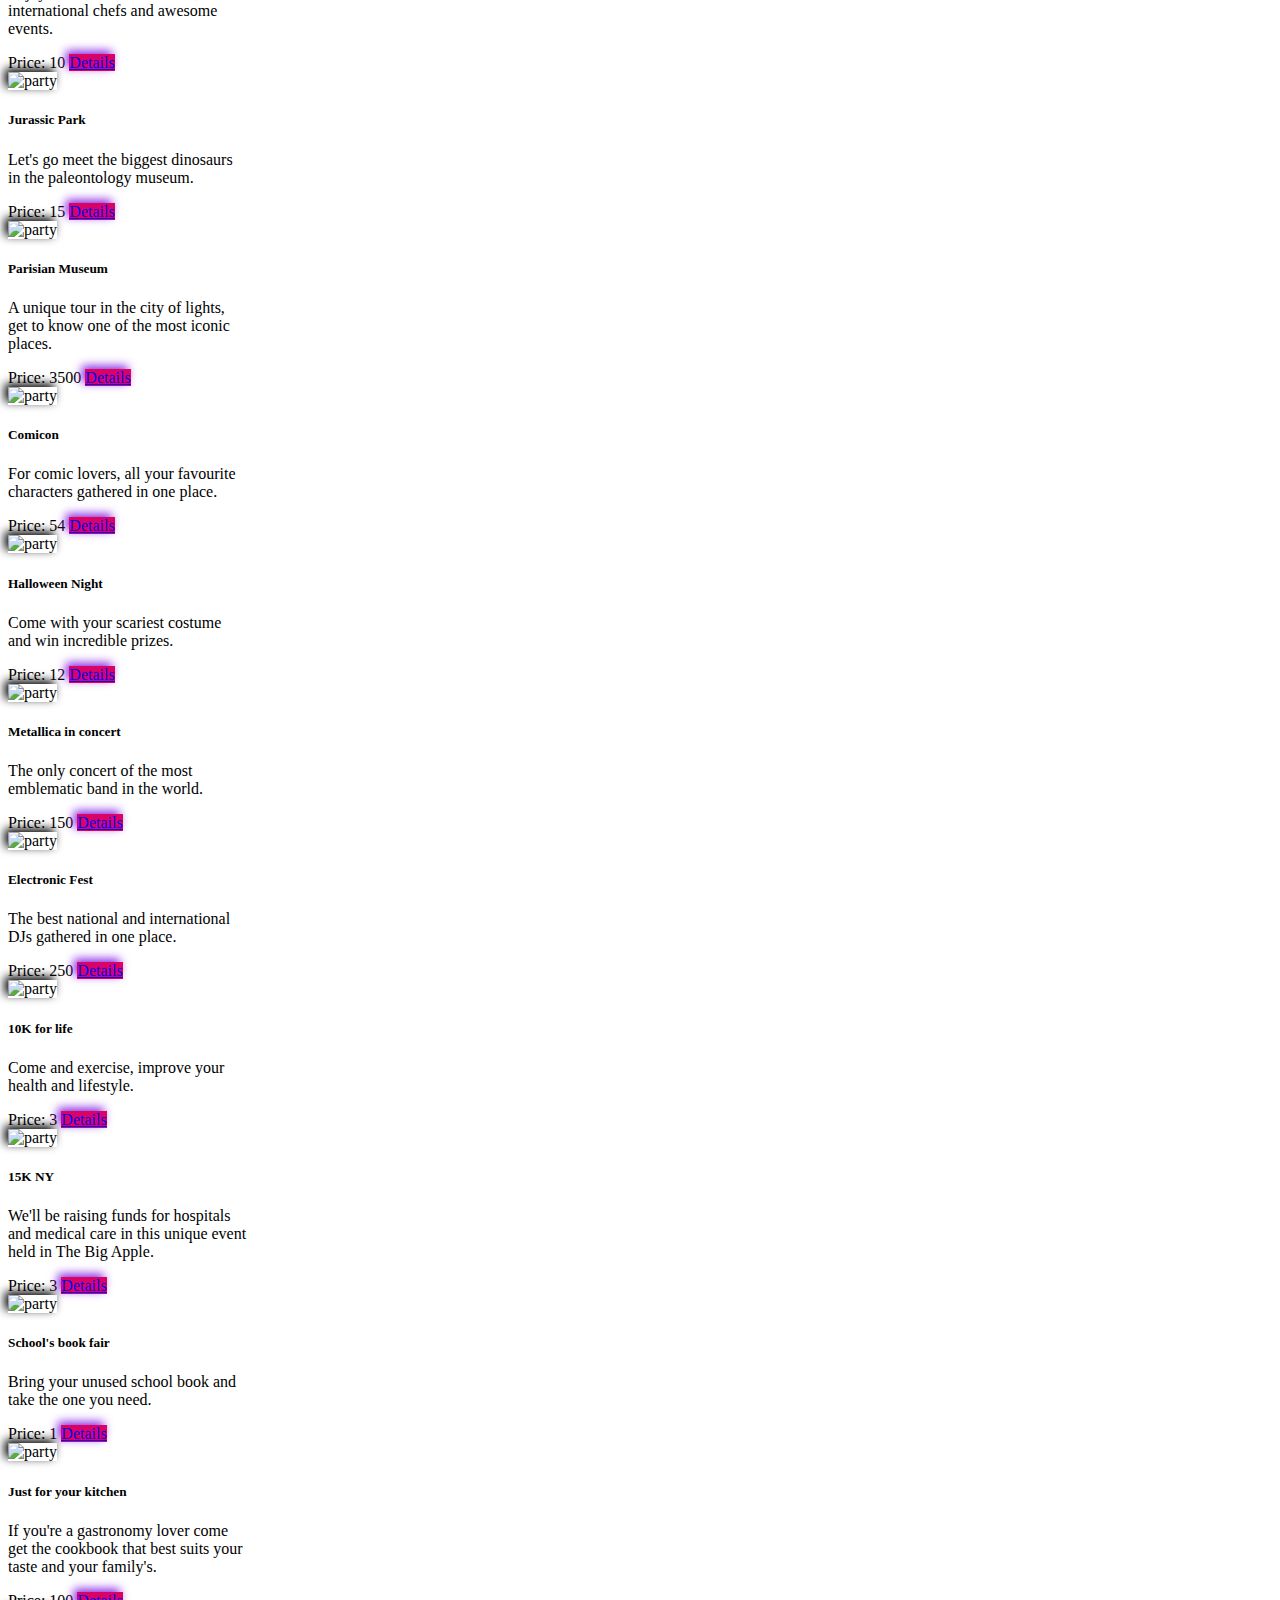
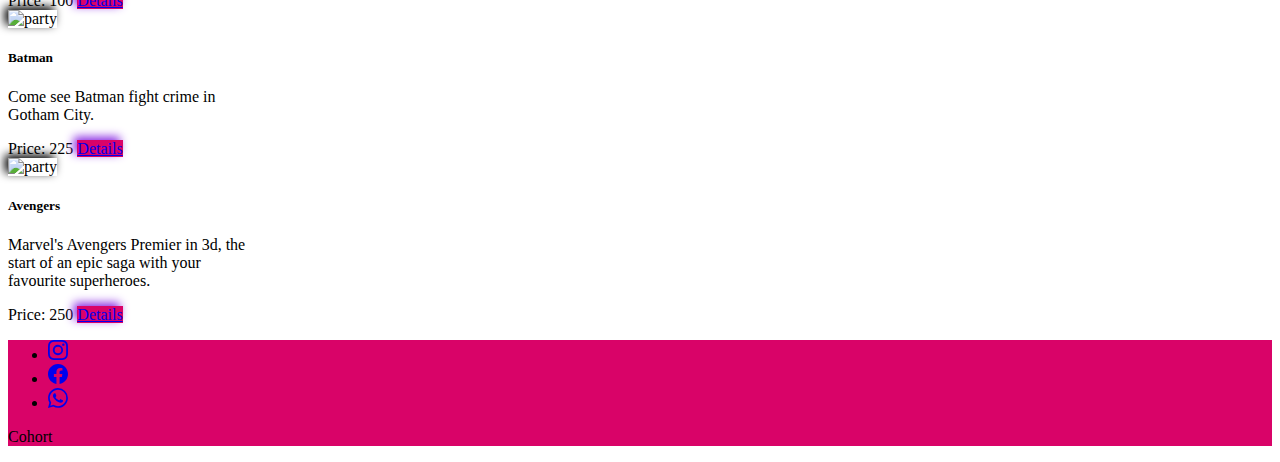
==== commit 20d2f918: "agregando el script upcoming" ====
--- a/index.html
+++ b/index.html
@@ -148,70 +148,9 @@
         <p class="pe-5 h2 text-white">Cohort</p>
     </footer>
 
-    <!--
-                        <div class="card pt-2 shadow" style="width: 15rem;">
-                    <img src="./assets/img/Costume_Party.jpg" class="card-img-top w-100 h-50 b_shadow" alt="party">
-                    <div class="card-body text-center">
-                        <h5 class="card-title">Costume party</h5>
-                        <p class="card-text">A big party with many surprise guests</p>
-                        <span class="card-text pe-2 ps-3">Price: $2000</span>
-                        <a href="./details.html" class="btn btn-danger b_shadow_button">More</a>
-                    </div>
-                </div>
-                <div class="card pt-2 shadow" style="width: 15rem;">
-                    <img src="./assets/img/Museum_Tour.jpg" class="card-img-top w-100 h-50 b_shadow" alt="museum">
-                    <div class="card-body text-center">
-                        <h5 class="card-title">Cretaceous museum</h5>
-                        <p class="card-text">Museum of the cretasic age</p>
-                        <span class="card-text pe-2 ps-3">Price: $2000</span>
-                        <a href="./details.html" class="btn btn-danger b_shadow_button">More</a>
-                    </div>
-                </div>
-                <div class="card pt-2 shadow" style="width: 15rem;">
-                    <img src="./assets/img/Music_Concert.jpg" class="card-img-top w-100 h-50 b_shadow" alt="disco">
-                    <div class="card-body text-center">
-                        <h5 class="card-title">Fashion disco</h5>
-                        <p class="card-text">A great night in the best disco</p>
-                        <span class="card-text pe-2 ps-3">Price: $2000</span>
-                        <a href="./details.html" class="btn btn-danger b_shadow_button">More</a>
-                    </div>
-                </div>
-                <div class="card pt-2 shadow" style="width: 15rem;">
-                    <img src="./assets/img/Food_Fair.jpg" class="card-img-top w-100 h-50 b_shadow" alt="food">
-                    <div class="card-body text-center">
-                        <h5 class="card-title">Thai food</h5>
-                        <p class="card-text">Dare to know the exquisite thai food</p>
-                        <span class="card-text pe-2 ps-3">Price: $2000</span>
-                        <a href="./details.html" class="btn btn-danger b_shadow_button">More</a>
-                    </div>
-                </div>
-                <div class="card pt-2 shadow" style="width: 15rem;">
-                    <img src="./assets/img/Cinema.jpg" class="card-img-top w-100 h-50 b_shadow" alt="cinema">
-                    <div class="card-body text-center">
-                        <h5 class="card-title">Cinema</h5>
-                        <p class="card-text">the best movies you'll ever see</p>
-                        <span class="card-text pe-2 ps-3">Price: $2000</span>
-                        <a href="./details.html" class="btn btn-danger b_shadow_button">More</a>
-                    </div>
-                </div>
-                <div class="card pt-2 shadow" style="width: 15rem;">
-                    <img src="./assets/img/Marathon.jpg" class="card-img-top w-100 h-50 b_shadow" alt="marathon">
-                    <div class="card-body text-center">
-                        <h5 class="card-title">Marathon</h5>
-                        <p class="card-text">Compete in the 25 km of your dreams</p>
-                        <span class="card-text pe-2 ps-3">Price: $2000</span>
-                        <a href="./details.html" class="btn btn-danger b_shadow_button">More</a>
-                    </div>
-                </div>
-    -->
-
-
-
-
-
+    <script src="https://cdn.jsdelivr.net/npm/bootstrap@5.3.0-alpha1/dist/js/bootstrap.bundle.min.js" integrity="sha384-w76AqPfDkMBDXo30jS1Sgez6pr3x5MlQ1ZAGC+nuZB+EYdgRZgiwxhTBTkF7CXvN" crossorigin="anonymous"></script>
     <script type="module" src="./assets/scripts/amazing.js"></script>
     <script type="module" src="./assets/scripts/main.js"></script>
-    <script src="https://cdn.jsdelivr.net/npm/bootstrap@5.3.0-alpha1/dist/js/bootstrap.bundle.min.js" integrity="sha384-w76AqPfDkMBDXo30jS1Sgez6pr3x5MlQ1ZAGC+nuZB+EYdgRZgiwxhTBTkF7CXvN" crossorigin="anonymous"></script>
 
 </body>
 </html>--- a/assets/styles/styles.css
+++ b/assets/styles/styles.css
@@ -38,7 +38,9 @@
 .b_shadow_button:hover {
     background-color: blueviolet;
 }
-
+.altura {
+    height: 11rem;
+}
 footer {
     background-color: #D90368;
     min-height: 5vh;
@@ -49,6 +51,12 @@
 }
 .sombra {
     background-image: linear-gradient(rgba(0, 0, 0, 0.5), rgba(0, 0, 0, 0.5));
+}
+.card {
+    transition: all 400ms ease;
+}
+.card:hover {
+    transform: translateY(-3%);
 }
 
 /*page details*/
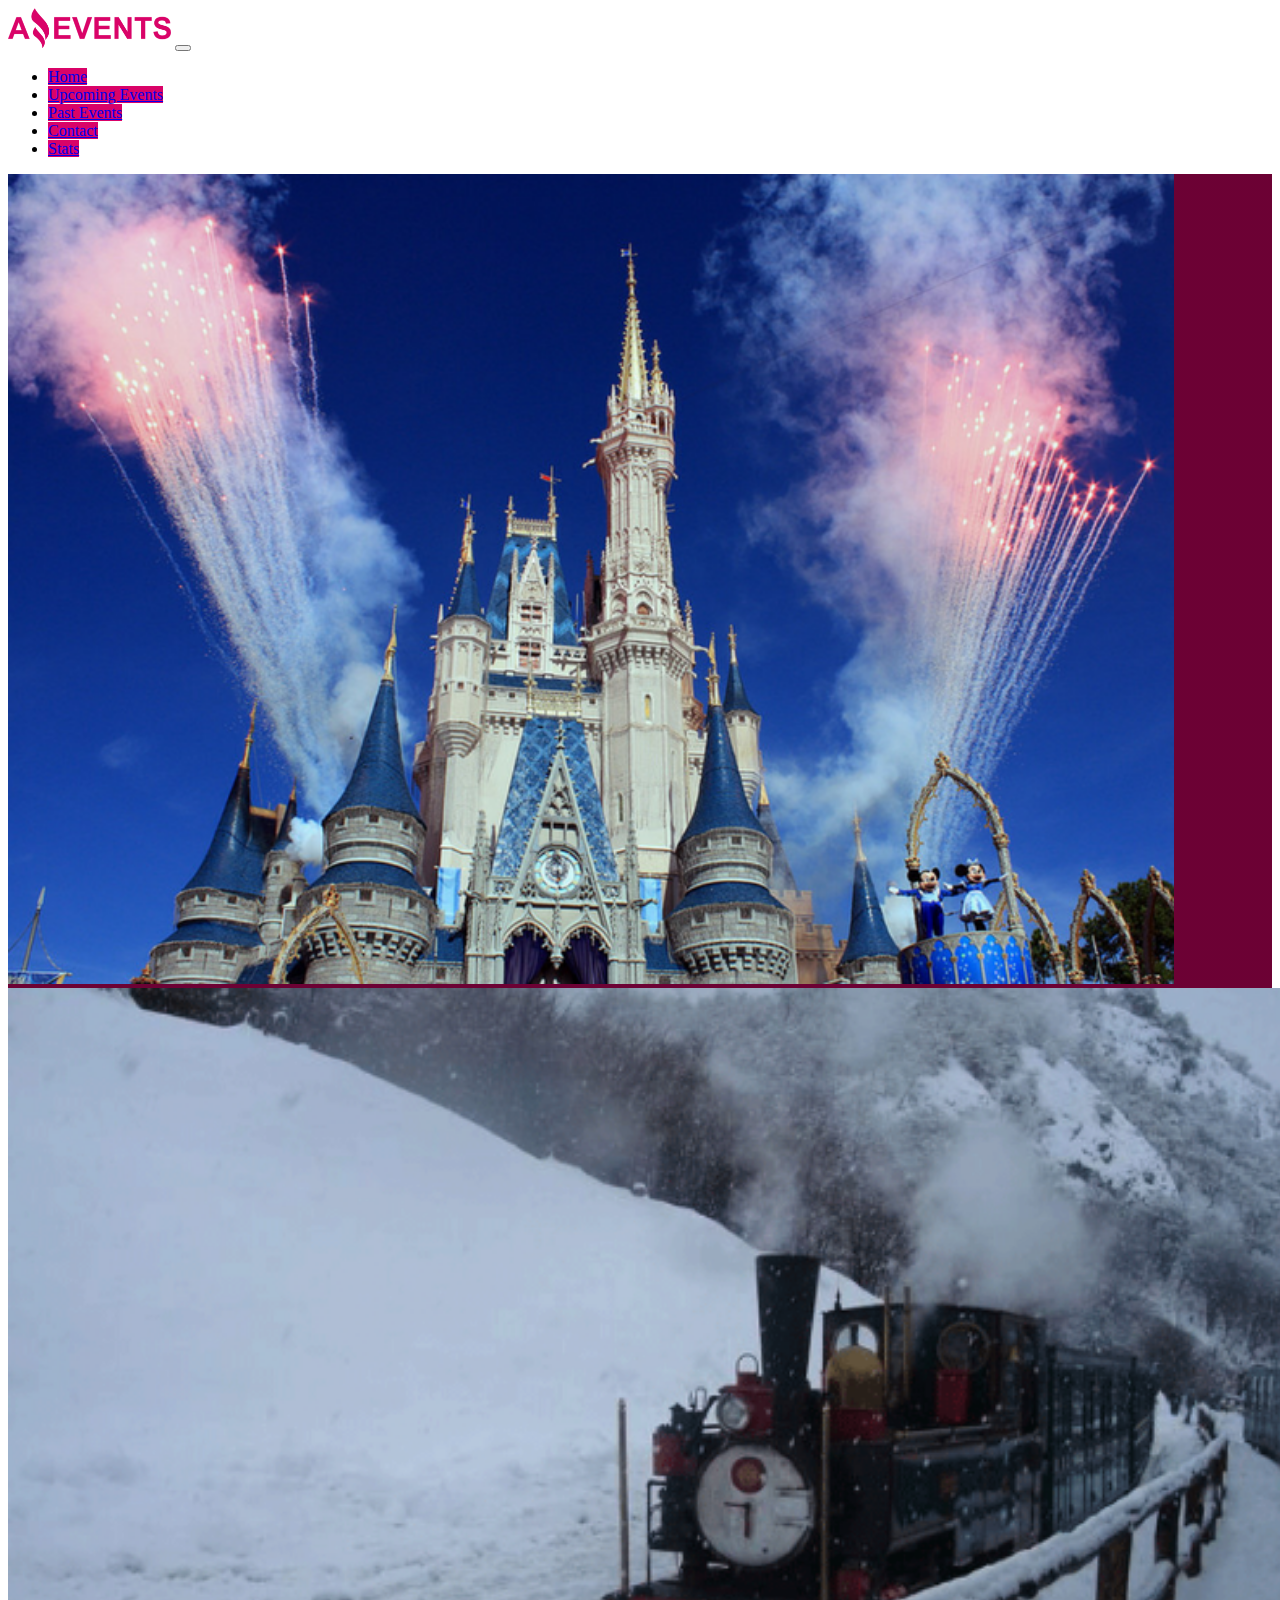
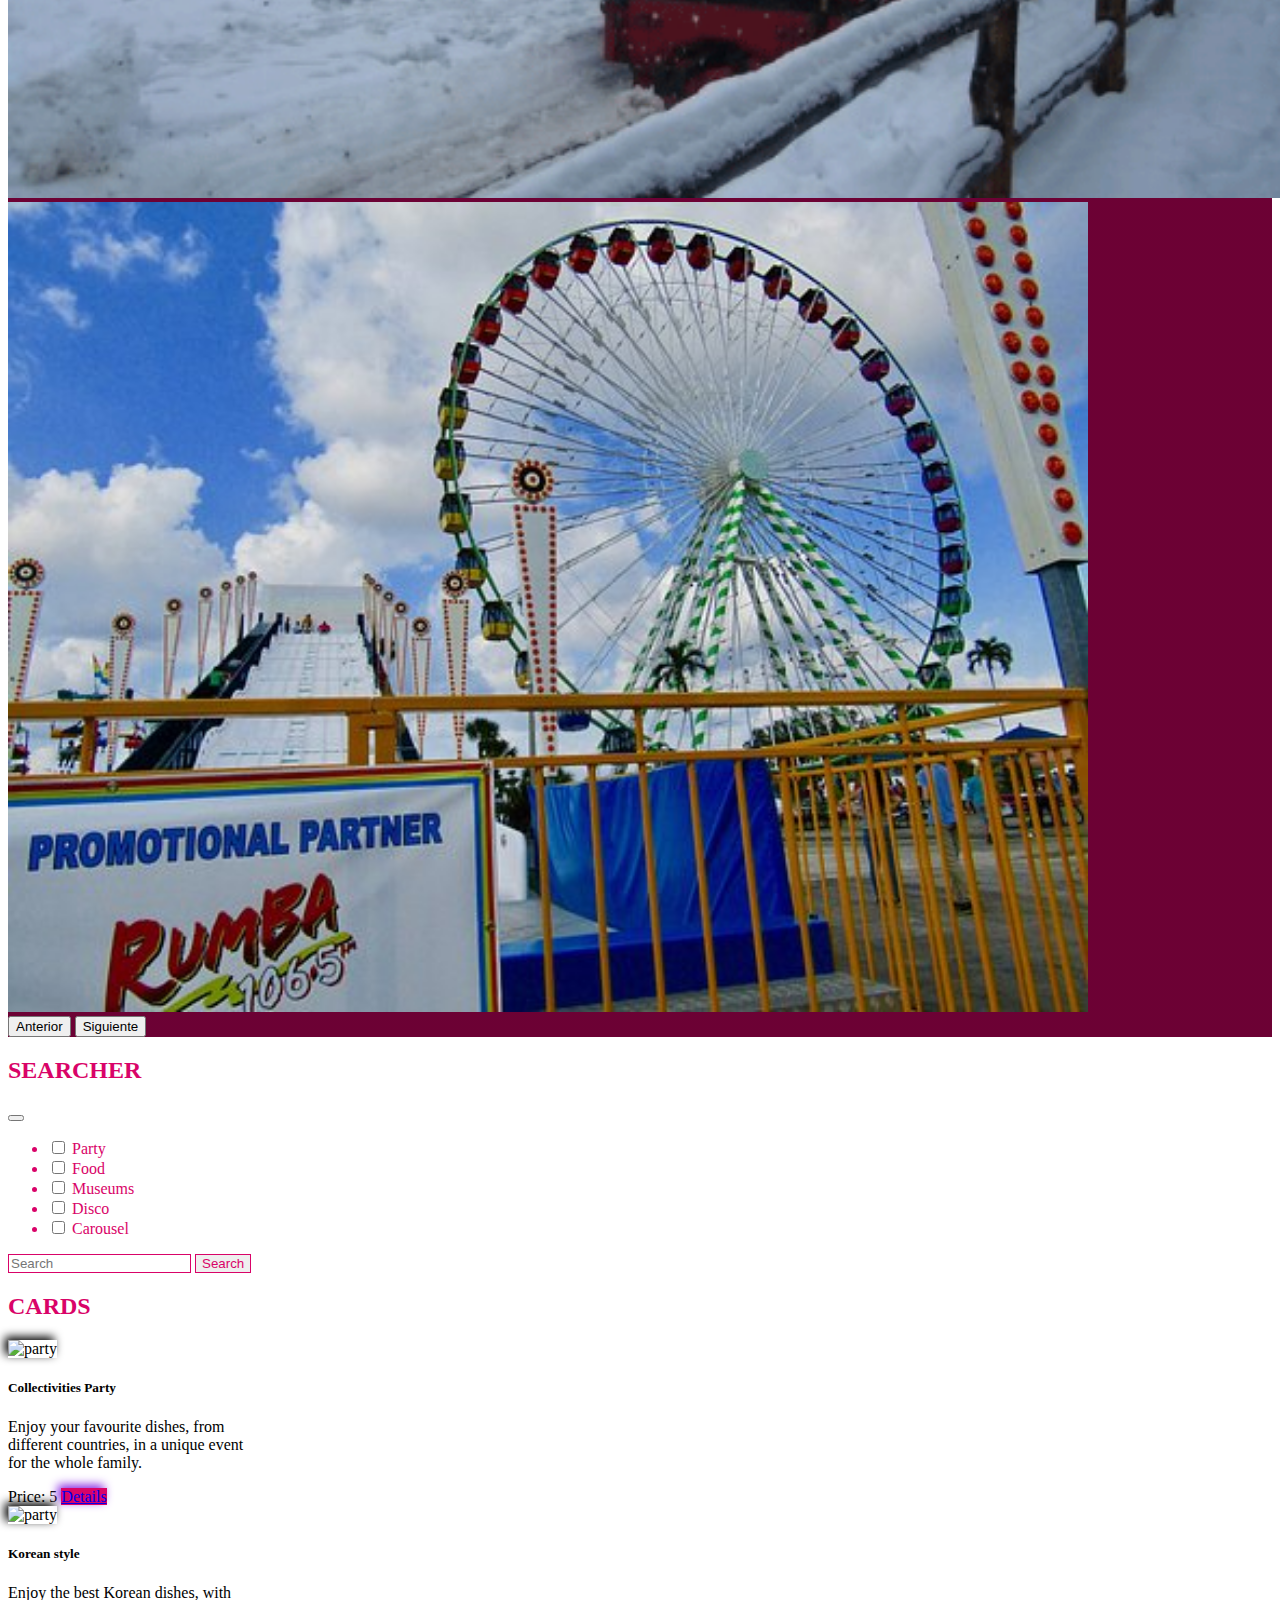
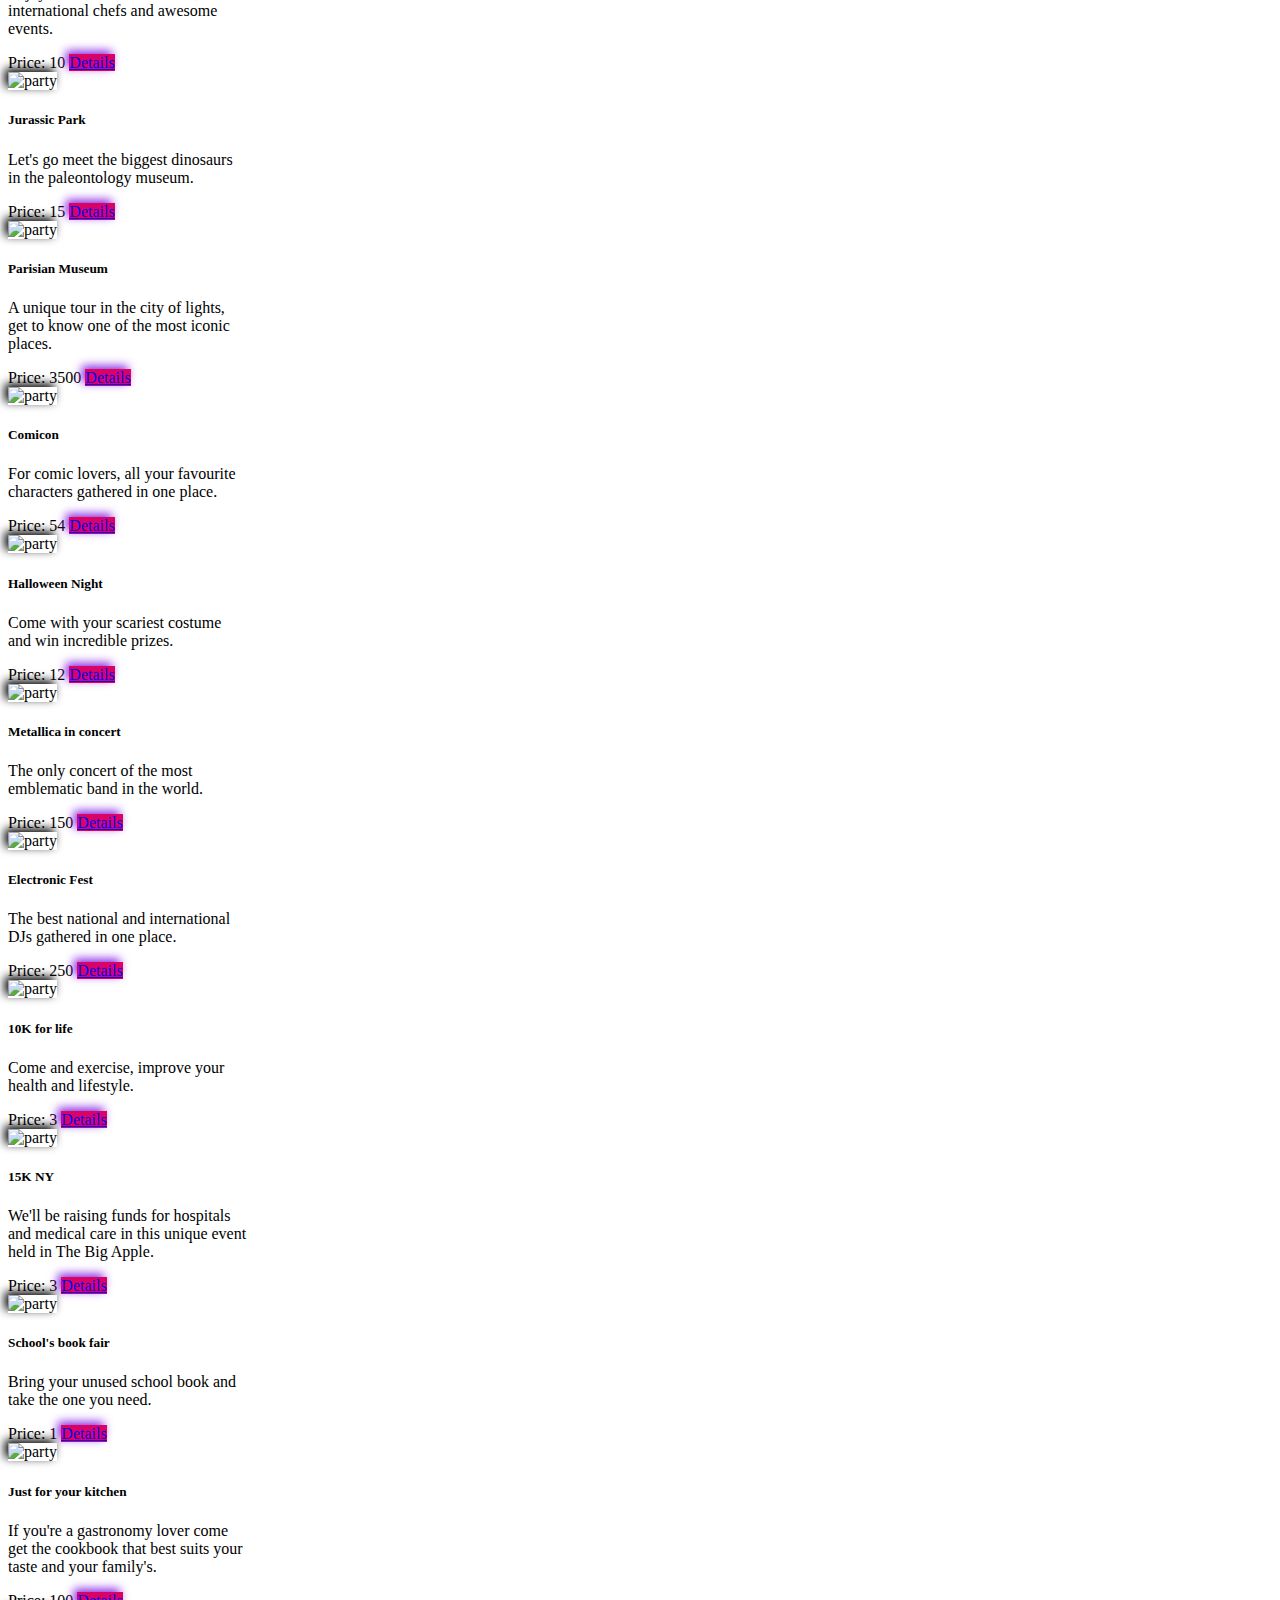
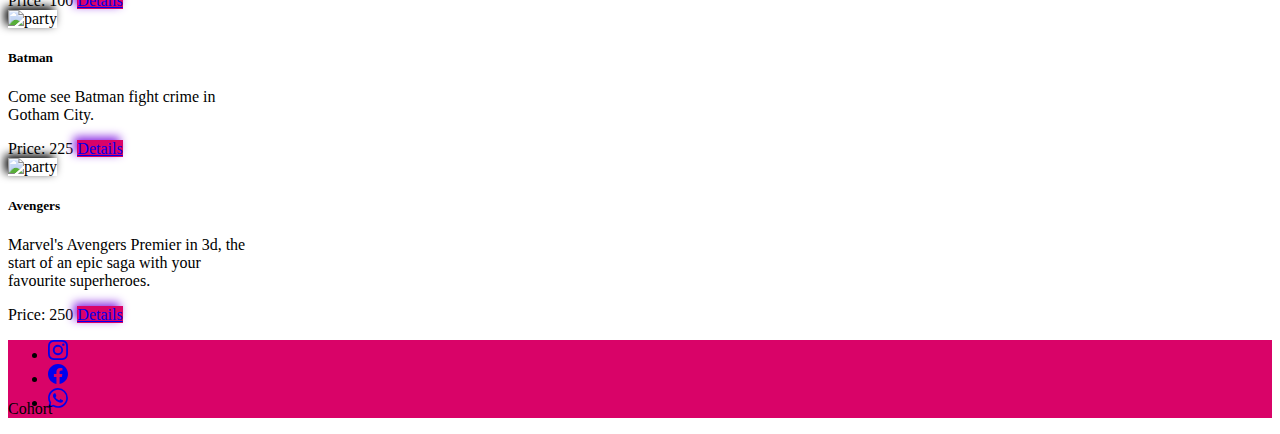
==== commit 55cf6512: "corrigiendo feedback de task1" ====
--- a/index.html
+++ b/index.html
@@ -145,7 +145,7 @@
                 <path d="M13.601 2.326A7.854 7.854 0 0 0 7.994 0C3.627 0 .068 3.558.064 7.926c0 1.399.366 2.76 1.057 3.965L0 16l4.204-1.102a7.933 7.933 0 0 0 3.79.965h.004c4.368 0 7.926-3.558 7.93-7.93A7.898 7.898 0 0 0 13.6 2.326zM7.994 14.521a6.573 6.573 0 0 1-3.356-.92l-.24-.144-2.494.654.666-2.433-.156-.251a6.56 6.56 0 0 1-1.007-3.505c0-3.626 2.957-6.584 6.591-6.584a6.56 6.56 0 0 1 4.66 1.931 6.557 6.557 0 0 1 1.928 4.66c-.004 3.639-2.961 6.592-6.592 6.592zm3.615-4.934c-.197-.099-1.17-.578-1.353-.646-.182-.065-.315-.099-.445.099-.133.197-.513.646-.627.775-.114.133-.232.148-.43.05-.197-.1-.836-.308-1.592-.985-.59-.525-.985-1.175-1.103-1.372-.114-.198-.011-.304.088-.403.087-.088.197-.232.296-.346.1-.114.133-.198.198-.33.065-.134.034-.248-.015-.347-.05-.099-.445-1.076-.612-1.47-.16-.389-.323-.335-.445-.34-.114-.007-.247-.007-.38-.007a.729.729 0 0 0-.529.247c-.182.198-.691.677-.691 1.654 0 .977.71 1.916.81 2.049.098.133 1.394 2.132 3.383 2.992.47.205.84.326 1.129.418.475.152.904.129 1.246.08.38-.058 1.171-.48 1.338-.943.164-.464.164-.86.114-.943-.049-.084-.182-.133-.38-.232z"/>
               </svg></a></li>
         </ul>
-        <p class="pe-5 h2 text-white">Cohort</p>
+        <p class="pe-5 pt-1 h2 text-white">Cohort</p>
     </footer>
 
     <script src="https://cdn.jsdelivr.net/npm/bootstrap@5.3.0-alpha1/dist/js/bootstrap.bundle.min.js" integrity="sha384-w76AqPfDkMBDXo30jS1Sgez6pr3x5MlQ1ZAGC+nuZB+EYdgRZgiwxhTBTkF7CXvN" crossorigin="anonymous"></script>
--- a/assets/styles/styles.css
+++ b/assets/styles/styles.css
@@ -7,7 +7,9 @@
     height: 90vh;
 }
 
-
+main {
+    min-height: auto;
+}
 .br {
     border-radius: 10px;
 }
@@ -44,6 +46,10 @@
 footer {
     background-color: #D90368;
     min-height: 5vh;
+}
+footer ul {
+    height: 2.7rem;
+    align-items: center;
 }
 
 .bg_color2 {
